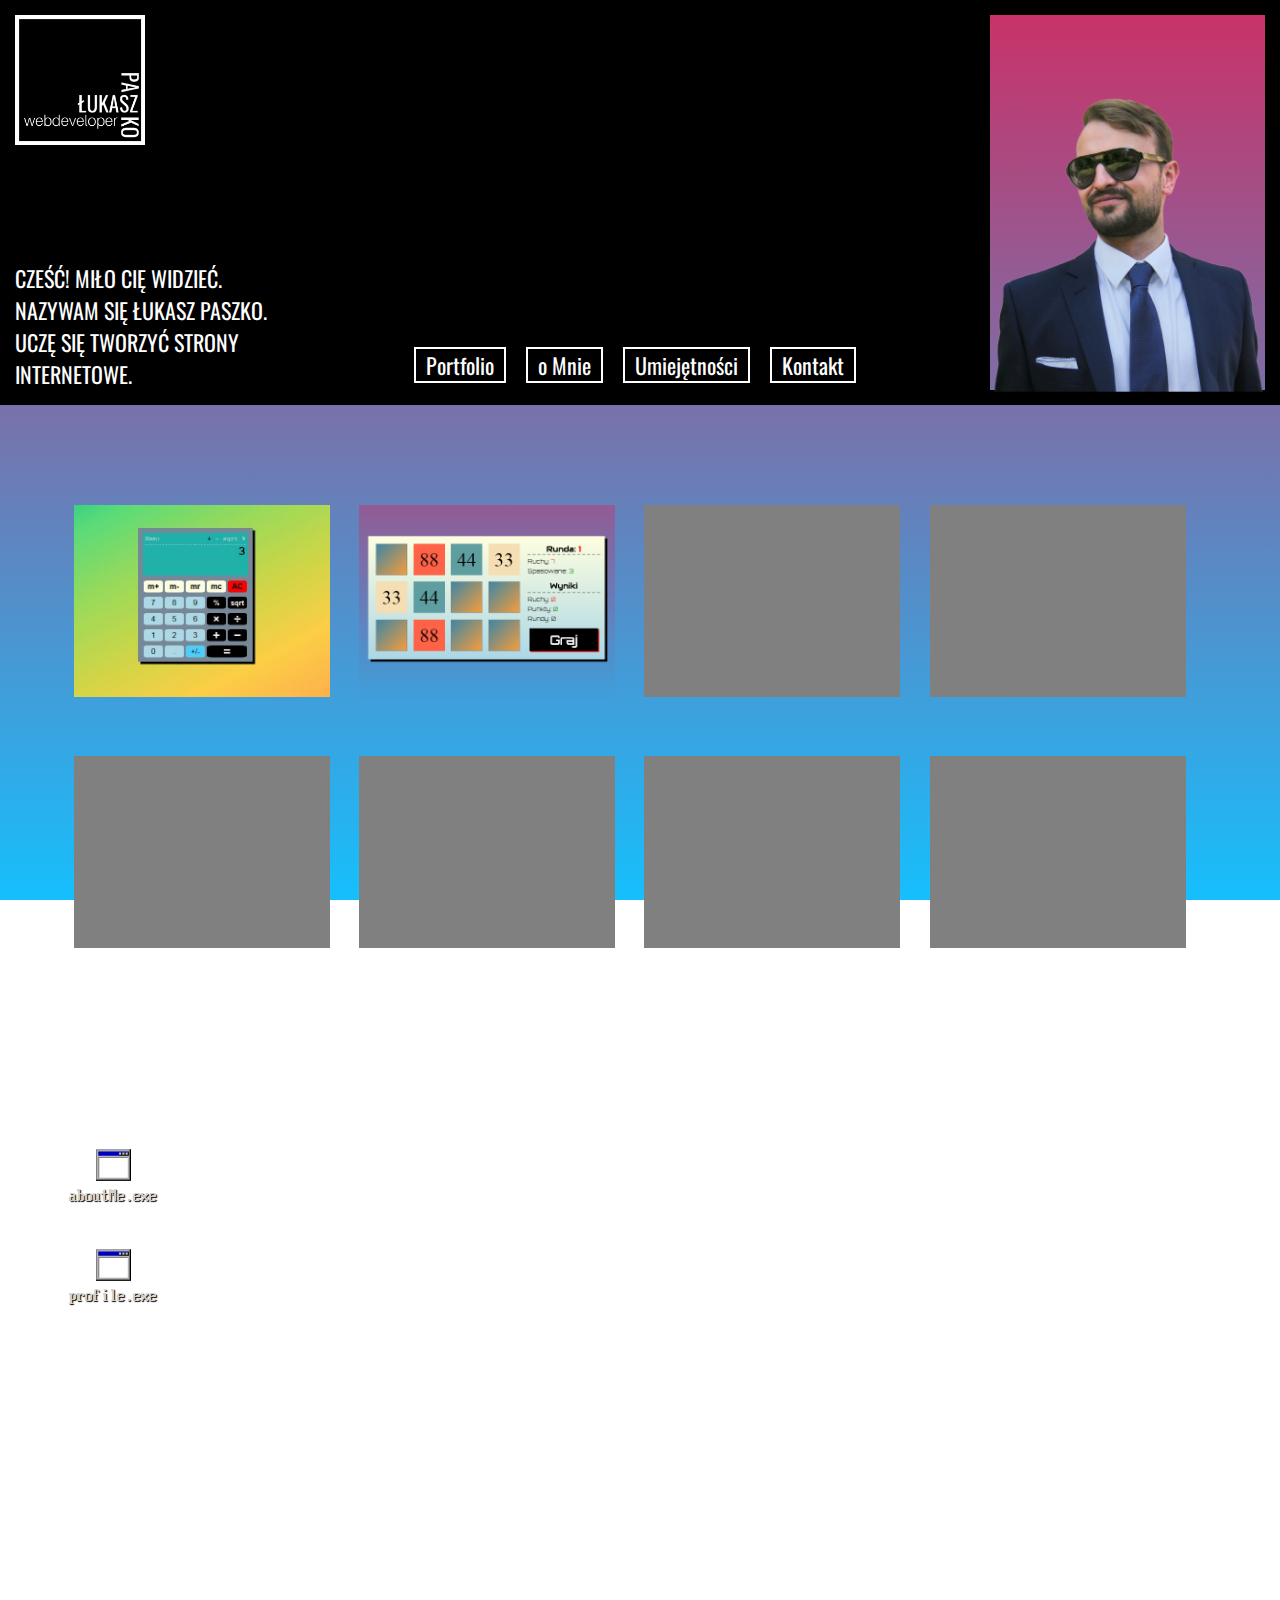
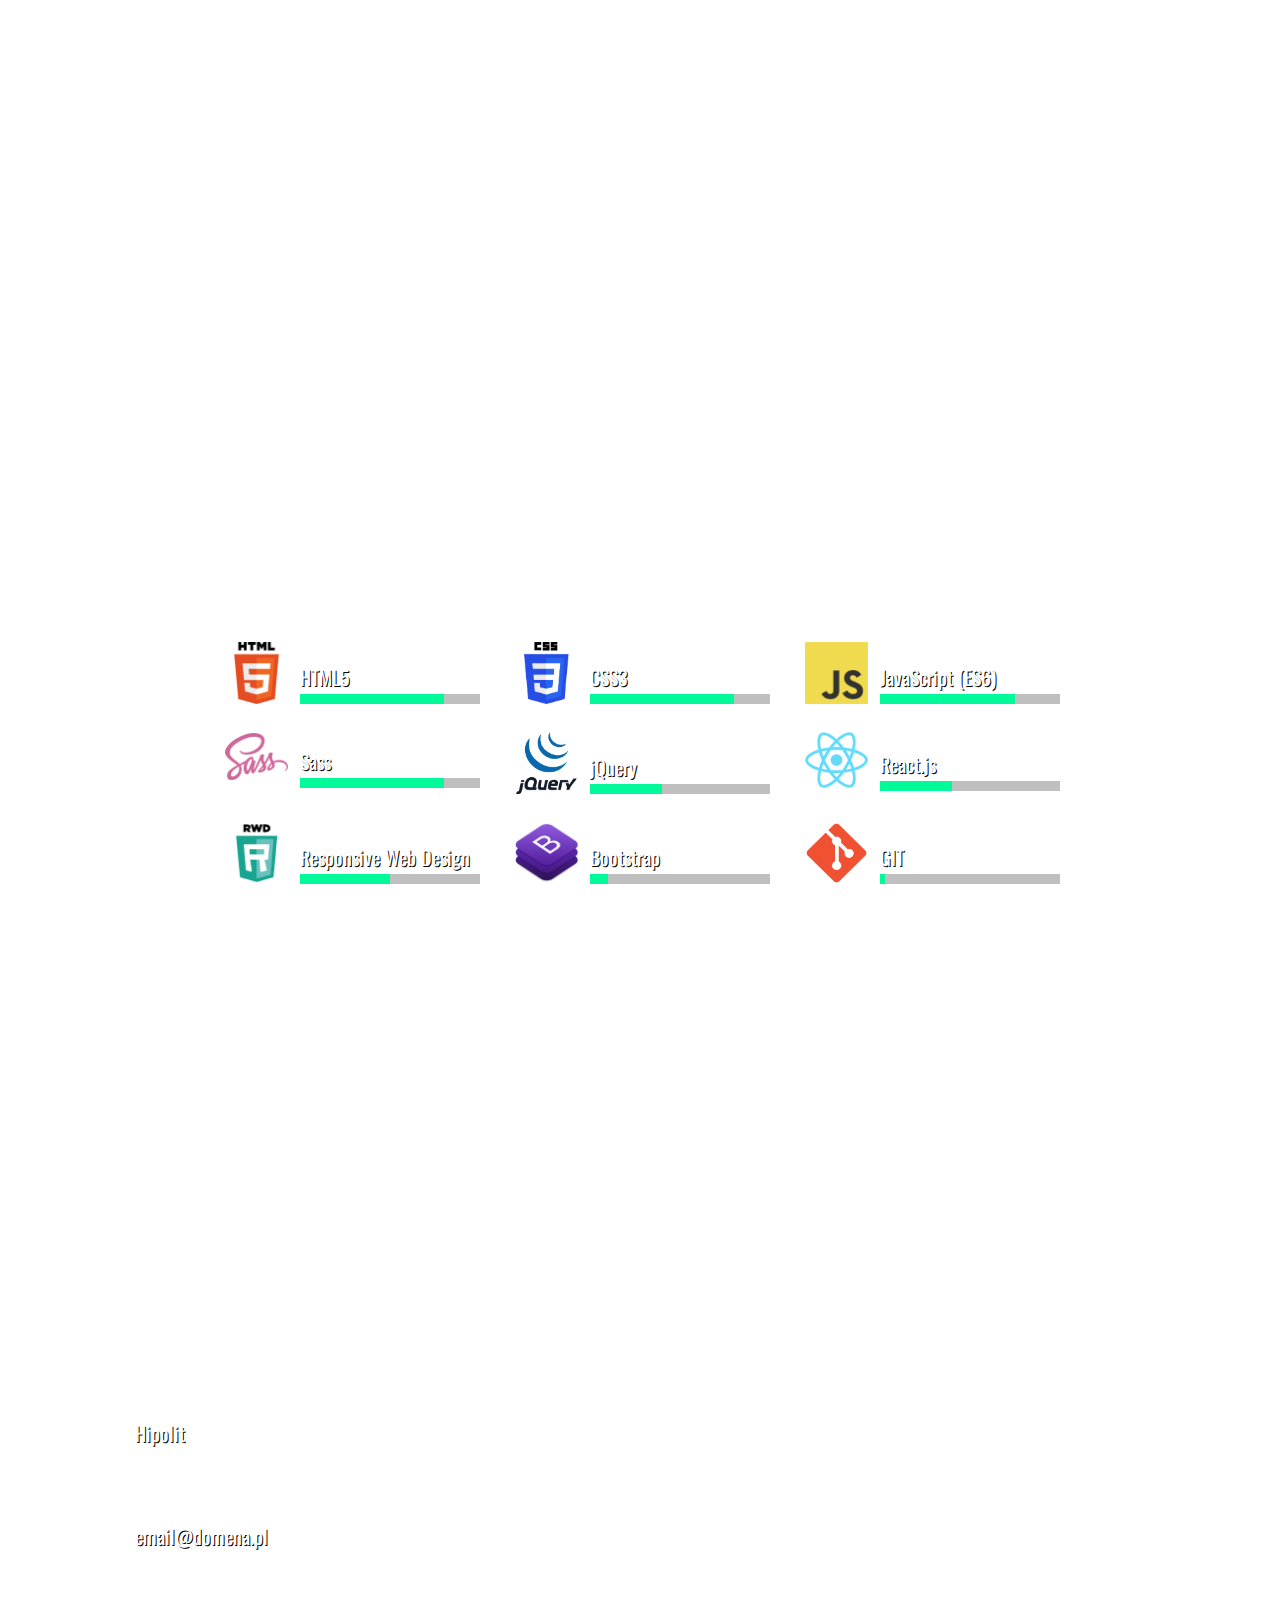
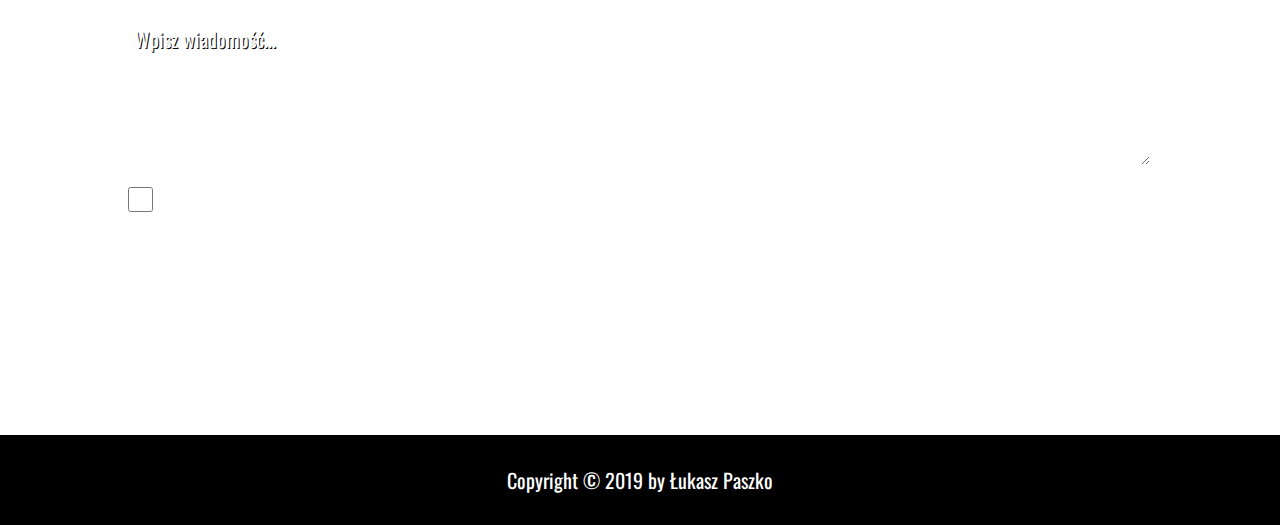
==== index.html @ 161d481a "first commit" ====
<!DOCTYPE html>
<html lang="pl">

<head>
   <meta charset="UTF-8">
   <meta name="viewport" content="width=device-width, initial-scale=1.0">
   <meta http-equiv="X-UA-Compatible" content="ie=edge">
   <title>Łukasz Paszko webDeveloper</title>
   <!-- awesome fonts -->
   <link rel="stylesheet" href="https://use.fontawesome.com/releases/v5.7.2/css/all.css" integrity="sha384-fnmOCqbTlWIlj8LyTjo7mOUStjsKC4pOpQbqyi7RrhN7udi9RwhKkMHpvLbHG9Sr"
      crossorigin="anonymous">
   <!-- oswald -->
   <link href="https://fonts.googleapis.com/css?family=Oswald:400,700&amp;subset=latin-ext" rel="stylesheet">
   <!-- mojeStyle -->
   <link rel="stylesheet" href="css/style.css">
</head>

<body>
   <div class="wrapper">
   <nav>
      <i class="fas fa-bars navToggler"></i>
      <ul>
         <li id="portfolio" class="navBtn">Portfolio</li>
         <li id="about" class="navBtn">o Mnie</li>
         <li id="skills" class="navBtn">Umiejętności</li>
         <li id="contact" class="navBtn">Kontakt</li>
      </ul>
   </nav>

   <header class="welcome">
      <div class="greeting">
         <img class="logo" src="img/MojeLogo04b.png" alt="Logo Łukasz Paszko webDeveloper">
         <aside class="text">
            <p>Cześć! Miło Cię widzieć.<br>
               Nazywam się Łukasz Paszko.<br>
               Uczę się tworzyć strony <br>
               internetowe.</p>
         </aside>
         <div class="portrait">
            <img src="img/me001.png" alt="photo of Łukasz Paszko">
         </div>
      </div>
   </header>

   <section class="portfolio">
      <section class="gallery">
         <a target="_blank" href="http://lpaszko.pl/myCalc">
                  <div></div>               
              </a>
         <a target="_blank" href="http://lpaszko.pl/myGame">
                  <div></div>   
              </a>
         <a target="_blank" href="https://codepen.io/Paszczak1987/pen/WPOeej">
                <div></div>               
            </a>
         <a target="_blank" href="https://codepen.io/Paszczak1987/pen/BMLMGX">
                <div></div>
            </a>
         <a target="_blank" href="https://codepen.io/Paszczak1987/pen/pxqJxy">
                <div></div>               
            </a>
         <a target="_blank" href="https://codepen.io/Paszczak1987/pen/XxPyaG">
                <div></div>               
            </a>
         <a target="_blank" href="https://codepen.io/Paszczak1987/pen/WYRLvz">
                <div></div>               
            </a>
         <a target="_blank" href="https://codepen.io/Paszczak1987/pen/RqORvr">
                <div></div>                
            </a>
      </section>
   </section>

   <section class="about">
      <div class="icon one" id="aboutMe">
         <img src="img/artage-ico.png" alt="appIco">
         <span>aboutMe.exe</span>
      </div>

      <div class="icon two" id="profile">
         <img src="img/artage-ico.png" alt="appIco">
         <span>profile.exe</span>
      </div>

      <div class="app aboutMe">

         <div class="titleBarWrap">
            <div class="titleBar" id="about">
               <span class="title">aboutMe</span>
            </div>
            <span class="close" id="aboutMe">CLOSE</span>
         </div>

         <article class="aboutArticle">
            <!-- <span class="menu">Menu:</span> -->
            <span class="btn" id="aboutParagraph">About</span>
            <p class="aboutParagraph paragraph">
               <span class="beforePar"></span><span class="innerPar"></span><span class="afterPar"></span><span class="cursor"></span>
            </p>

            <span class="btn" id="intrestsParagraph">Intrests </span>
            <p class="intrestsParagraph paragraph ">
               <span class="interstsPar"></span><span class="cursor"></span>
            </p>

            <span class="btn" id="coursesList">Courses</span>
            <ul class="coursesList paragraph">
               <li>"React od podstaw"
                  <span class="org">Organizator: <a href="https://www.udemy.com" target="_blank"><img src="img/udemyLogo02.png">Udemy.com</a></span>
                  <span class="org">Certyfikat: <a href="https://www.udemy.com/certificate/UC-3S8EF1IC/" target="_blank">UC-3S8EF1IC</a></span>
               </li>
               <li>"Programowanie w JavaScript"
                  <span class="org">Organizator: <a href="https://www.udemy.com" target="_blank"><img src="img/udemyLogo02.png">Udemy.com</a></span>
                  <span class="org">Certyfikat: <a href="https://www.udemy.com/certificate/UC-6ZFGOVKU/" target="_blank">UC-6ZFGOVKU</a></span>
               </li>
               <li>"Front-end zaawansowany"
                  <span class="org">Organizator: <a href="https://www.udemy.com" target="_blank"><img src="img/udemyLogo02.png">Udemy.com</a></span>
                  <span class="org">Certyfikat: <a href="https://www.udemy.com/certificate/UC-A5Y7GGST/" target="_blank">UC-A5Y7GGST</a></span>
               </li>
               <li>"Web developer od podstaw"
                  <span class="org">Organizator: <a href="https://www.udemy.com" target="_blank"><img src="img/udemyLogo02.png">Udemy.com</a></span>
                  <span class="org">Certyfikat: <a href="https://www.udemy.com/certificate/UC-1BCJVUSH/" target="_blank">UC-1BCJVUSH</a></span>
               </li>
            </ul>

         </article>
      </div>

      <div class="app profile">
         <div class="titleBarWrap">
            <div class="titleBar" id="prof">
               <span class="title">profile</span>
            </div>
            <span class="close" id="profile">CLOSE</span>
         </div>
         <article class="profileArticle">
            <aside class="left">

               <div>
                  <span class="rowBefore">Select</span>
                  <span class="space"></span>
                  <span class="row">
                            <a href="https://www.facebook.com/lukas.paszko" target="_blank"><i class="fab fa-facebook-square"></i></a>
                            <a href="https://github.com/Paszczak1987" target="_blank"><i class="fab fa-github-square"></i></a>
                            <a href="https://www.linkedin.com/in/lukpa/" target="_blank"><i class="fab fa-linkedin"></i></a>
                        </span>
                  <span class="space"></span>
                  <span class="rowAfter">Profile</span>
               </div>

            </aside>

            <aside class="right">

               <p>Szczególnie zachęcam do nawiązywania kontaktów poprzez Linkedin.</p>

            </aside>
         </article>
      </div>

   </section>

   <section class="skills">
      <main class="skillGallery">
         <div class="barHTML">
            <img src="logos/HTMLlogo.png" alt="">
            <div class='name'>
               <p>HTML5</p>
               <div></div>
            </div>
         </div>

         <div class="barCSS">
            <img src="logos/CSS3logo.png" alt="">
            <div class='name'>
               <p>CSS3</p>
               <div></div>
            </div>
         </div>

         <div class="barJS">
            <img src="logos/JSlogo.png" alt="">
            <div class='name'>
               <p>JavaScript (ES6)</p>
               <div></div>
            </div>
         </div>

         <div class="barSASS">
            <img src="logos/SASSlogo.png" alt="">
            <div class='name'>
               <p>Sass</p>
               <div></div>
            </div>
         </div>

         <div class="barJQUERY">
            <img src="logos/JQUERYlogo.gif" alt="">
            <div class='name'>
               <p>jQuery</p>
               <div></div>
            </div>
         </div>

         <div class="barREACT">
            <img src="logos/REACTlogo.png" alt="">
            <div class='name'>
               <p>React.js</p>
               <div></div>
            </div>
         </div>

         <div class="barRWD">
            <img src="logos/RWDlogo.png" alt="">
            <div class='name'>
               <p>Responsive Web Design</p>
               <div></div>
            </div>
         </div>

         <div class="barBOOTSTRAP">
            <img src="logos/BOOTSTRAPlogo.png" alt="">
            <div class='name'>
               <p>Bootstrap</p>
               <div></div>
            </div>
         </div>

         <div class="barGIT">
            <img src="logos/GITlogo.png" alt="">
            <div class='name'>
               <p>GIT</p>
               <div></div>
            </div>
         </div>
      </main>
   </section>

   <section class="contact">

      <form class="form" id="contactForm" method="post" novalidate action="send-script.php">
         <div class="form-row">
            <label for="field-name">Imię</label>
            <input value="Hipolit" type="text" name="name" required id="field-name" data-error="Wypełnij to pole"
               pattern="[a-zA-ZąĄććęęłŁńŃóÓśŚżŻŹŹ ]+">
         </div>
         <div class="form-row">
            <label for="field-email">Email</label>
            <input value="email@domena.pl" type="email" name="email" required id="field-email" data-error="Wpisz poprawny email"
               pattern="[^@\s]+@[^@\s]+\.[^@\s]+">
         </div>
         <div class="form-row">
            <label for="field-message">Wiadomość</label>
            <textarea name="message" required data-error="Musisz wypełnić pole" id="field-message" pattern=".+">Wpisz wiadomość...</textarea>
         </div>
         <div class="form-row">
            <label class="checkbox-cnt">
               <input type="checkbox" required data-error="Musisz zaznaczyć pole" name="regulation">
               <i class="state" aria-hidden="true"></i>
               <span>Zaznacz to pole</span>
            </label>
         </div>
         <div class="form-row">
            <button type="submit" class="submit-btn">
               Wyślij
            </button>
            <span class="send-error ">Wysłanie wiadomości nie powiodło się.</span>
         </div>
         <div class="form-row honey-row">
            <label for="honey"></label>
            <input type="text" name="honey">
         </div>
      </form>

   </section>
</div>
   <section class="footer">
      <span>Copyright &copy; 2019 by Łukasz Paszko</span>
   </section>

   <script src="jquery-3.3.1.min.js"></script>
   <script src="nav.js"></script>
   <script src="about.js"></script>
   <script src="contact.js"></script>
</body>

</html>
---- css/style.css ----
*,
::before,
::after {
  margin: 0;
  padding: 0;
  -webkit-box-sizing: border-box;
          box-sizing: border-box;
}

@font-face {
  font-family: 'VGASqPx';
  src: url("../VGA SquarePx/pxplus_vga_squarepx-webfont.woff2") format("woff2"), url("../VGA SquarePx/pxplus_vga_squarepx-webfont.woff") format("woff");
  font-weight: normal;
  font-style: normal;
}

body {
  width: 100%;
  background: -webkit-gradient(linear, left top, left bottom, from(#CB3066), to(#16BFFD));
  background: linear-gradient(to bottom, #CB3066, #16BFFD);
  background-attachment: fixed;
}

.wrapper {
  max-width: 1680px;
  margin: 0 auto;
  position: relative;
}

nav {
  color: white;
  font-family: oswald, sans-serif;
  font-size: 25px;
  position: fixed;
  top: 15px;
  left: 15px;
  z-index: 2;
  background-color: rgba(50, 50, 50, 0.9);
  border-radius: 6px;
  -webkit-transition: right .4s, margin-top .4s;
  transition: right .4s, margin-top .4s;
}

@media (min-width: 1024px) {
  nav {
    top: calc(45vh - 50px - 15px);
    left: auto;
    right: calc(30% + 30px);
    position: absolute;
    background-color: transparent;
    font-size: 22px;
  }
}

@media (min-width: 1680px) {
  nav {
    top: calc(50vh - 50px - 15px);
    right: calc(26% + 30px);
    font-size: 25px;
  }
}

nav .navToggler {
  display: block;
  font-size: 30px;
  width: 70px;
  height: 50px;
  padding-top: 9px;
  text-align: center;
  border-radius: 6px;
  -webkit-transition: .3s;
  transition: .3s;
  margin-left: auto;
}

@media (min-width: 1024px) {
  nav .navToggler {
    display: none;
  }
}

nav ul {
  list-style: none;
  width: 70px;
  height: 0px;
  overflow: hidden;
  -webkit-transition: .3s;
  transition: .3s;
  display: -webkit-box;
  display: -ms-flexbox;
  display: flex;
  -webkit-box-orient: vertical;
  -webkit-box-direction: normal;
      -ms-flex-direction: column;
          flex-direction: column;
  -ms-flex-pack: distribute;
      justify-content: space-around;
}

@media (min-width: 1024px) {
  nav ul {
    height: 50px;
    width: auto;
    -webkit-box-orient: horizontal;
    -webkit-box-direction: normal;
        -ms-flex-direction: row;
            flex-direction: row;
    -webkit-box-align: center;
        -ms-flex-align: center;
            align-items: center;
  }
}

nav ul li {
  -webkit-transition: .2s;
  transition: .2s;
}

@media (min-width: 1024px) {
  nav ul li {
    cursor: pointer;
    margin: 0 5px;
    border: 2px solid white;
    padding: 0 5px;
  }
}

@media (min-width: 1280px) {
  nav ul li {
    margin: 0 10px;
    padding: 0 10px;
  }
}

@media (min-width: 1680px) {
  nav ul li {
    margin: 0 15px;
    padding: 0 15px;
  }
}

@media (min-width: 991px) {
  nav ul li.marked {
    background-color: #000;
  }
}

nav ul.active {
  width: 130px;
  height: 240px;
  padding: 0 5px;
}

@media (min-width: 1024px) {
  nav.active {
    position: fixed;
    top: 0;
    right: 57%;
    margin-top: 20px;
  }
}

.welcome .greeting {
  position: relative;
  height: 100vh;
  width: 100%;
  background-color: black;
  border: 15px solid black;
}

@media (min-width: 1024px) {
  .welcome .greeting {
    height: 45vh;
    background: -webkit-gradient(linear, left top, right top, color-stop(70%, black), color-stop(70%, transparent));
    background: linear-gradient(left, black 70%, transparent 70%);
  }
}

@media (min-width: 1280px) {
  .welcome .greeting {
    background: -webkit-gradient(linear, left top, right top, color-stop(78%, black), color-stop(78%, transparent));
    background: linear-gradient(left, black 78%, transparent 78%);
  }
}

@media (min-width: 1680px) {
  .welcome .greeting {
    height: 50vh;
    background: -webkit-gradient(linear, left top, right top, color-stop(74%, black), color-stop(74%, transparent));
    background: linear-gradient(left, black 74%, transparent 74%);
    border-left-width: 25px;
  }
}

.welcome .greeting .text {
  position: absolute;
  bottom: 0%;
  left: 0%;
}

.welcome .greeting .text p {
  color: white;
  font-size: 25px;
  font-family: 'Oswald', sans-serif;
  text-transform: uppercase;
}

@media (min-width: 1024px) {
  .welcome .greeting .text p {
    font-size: 20px;
  }
}

@media (min-width: 1280px) {
  .welcome .greeting .text p {
    font-size: 22px;
  }
}

@media (min-width: 1680px) {
  .welcome .greeting .text p {
    font-size: 35px;
  }
}

.welcome .greeting .portrait {
  display: none;
}

@media (min-width: 1024px) {
  .welcome .greeting .portrait {
    display: block;
    position: absolute;
    width: 30%;
    -webkit-transform: rotateY(180deg);
            transform: rotateY(180deg);
    left: 70%;
    bottom: -0.05%;
  }
}

@media (min-width: 1024px) {
  .welcome .greeting .portrait {
    bottom: -0.15%;
  }
}

@media (min-width: 1280px) {
  .welcome .greeting .portrait {
    width: 22%;
    left: 78%;
    bottom: -0.4%;
  }
}

@media (min-width: 1680px) {
  .welcome .greeting .portrait {
    left: 74.5%;
    width: 25%;
  }
}

.welcome .greeting .portrait img {
  width: 100%;
  display: block;
}

.welcome .greeting .logo {
  display: block;
  position: absolute;
  width: 150px;
  height: 150px;
  left: 0;
  top: 0;
}

@media (min-width: 320px) {
  .welcome .greeting .logo {
    left: calc(100% - 150px);
  }
}

@media (min-width: 1024px) {
  .welcome .greeting .logo {
    left: 0;
    width: 130px;
    height: 130px;
  }
}

@media (min-width: 1280px) {
  .welcome .greeting .logo {
    width: 130px;
    height: 130px;
  }
}

.portfolio {
  padding-top: 100px;
}

.portfolio .gallery {
  display: -webkit-box;
  display: -ms-flexbox;
  display: flex;
  width: 100%;
  -ms-flex-wrap: wrap;
      flex-wrap: wrap;
}

@media (min-width: 533px) {
  .portfolio .gallery {
    padding: 0 5vw;
  }
}

@media (min-width: 991px) {
  .portfolio .gallery {
    padding: 0 5vw;
  }
}

@media (min-width: 1199px) {
  .portfolio .gallery {
    padding: 0 4.6vw;
  }
}

@media (min-width: 1680px) {
  .portfolio .gallery {
    padding: 0 5%;
  }
}

.portfolio .gallery a {
  display: block;
  background-color: grey;
  margin: 0 10vw 20vw 10vw;
  width: 80vw;
  height: 60vw;
  -webkit-transition: .2s;
  transition: .2s;
}

@media (min-width: 533px) {
  .portfolio .gallery a {
    margin: 0 2.5vw 10vw 2.5vw;
    width: 40vw;
    height: 30vw;
  }
}

@media (min-width: 991px) {
  .portfolio .gallery a {
    margin: 0 1.5vw 6vw 1.5vw;
    width: 27vw;
    height: 20.25vw;
  }
}

@media (min-width: 1199px) {
  .portfolio .gallery a {
    margin: 0 1.15vw 4.6vw 1.15vw;
    width: 20vw;
    height: 15vw;
  }
}

@media (min-width: 1680px) {
  .portfolio .gallery a {
    margin: 0 2.5% 5% 2.5%;
    width: 15%;
    height: calc(1680px * 0.1125);
  }
}

.portfolio .gallery a div {
  width: 100%;
  height: 100%;
  background-repeat: no-repeat;
}

.portfolio .gallery a:nth-child(1) div {
  background-image: url("../img/myCalc.JPG");
  background-position: center center;
  background-size: cover;
}

.portfolio .gallery a:nth-child(2) div {
  background-image: url("../img/myGame.png");
  background-position: center center;
  background-size: cover;
}

.portfolio .gallery a:nth-child(3) div {
  background-image: url("https://codepen.io/Paszczak1987/pen/WPOeej/image/small.png");
  background-position: center center;
  background-size: cover;
}

.portfolio .gallery a:nth-child(4) div {
  background-image: url("https://codepen.io/Paszczak1987/pen/BMLMGX/image/small.png");
  background-position: 20% 50%;
  background-size: 190%;
}

.portfolio .gallery a:nth-child(5) div {
  background-image: url("https://codepen.io/Paszczak1987/pen/pxqJxy/image/small.png");
  background-position: center center;
  background-size: cover;
}

.portfolio .gallery a:nth-child(6) div {
  background-image: url("https://codepen.io/Paszczak1987/pen/XxPyaG/image/small.png");
  background-position: center center;
  background-size: cover;
}

.portfolio .gallery a:nth-child(7) div {
  background-image: url("https://codepen.io/Paszczak1987/pen/WYRLvz/image/small.png");
  background-position: center center;
  background-size: cover;
}

.portfolio .gallery a:nth-child(8) div {
  background-image: url("https://codepen.io/Paszczak1987/pen/RqORvr/image/small.png");
  background-position: center center;
  background-size: cover;
}

.portfolio .gallery a:hover {
  -webkit-transform: scale(1.1);
          transform: scale(1.1);
  -webkit-box-shadow: 10px 10px rgba(0, 0, 0, 0.5);
          box-shadow: 10px 10px rgba(0, 0, 0, 0.5);
}

.about {
  font-family: VGASqPx, monospace;
  font-size: 24px;
  position: relative;
  min-height: 100vh;
  display: -webkit-box;
  display: -ms-flexbox;
  display: flex;
  -ms-flex-wrap: wrap;
      flex-wrap: wrap;
  -webkit-box-pack: end;
      -ms-flex-pack: end;
          justify-content: flex-end;
  -ms-flex-line-pack: start;
      align-content: flex-start;
  -webkit-user-select: none;
     -moz-user-select: none;
      -ms-user-select: none;
          user-select: none;
  padding: 10px 5px 5px 5px;
}

@media (min-width: 991px) {
  .about {
    display: block;
  }
}

.about .icon {
  padding: 5px;
  text-align: center;
  cursor: pointer;
}

@media (min-width: 991px) {
  .about .icon {
    position: absolute;
  }
}

.about .icon img {
  display: block;
  margin: 0 auto;
  width: 35px;
  height: 35px;
}

.about .icon span {
  display: block;
  height: 25px;
  color: lightgray;
  text-shadow: 1px 1px 1px black;
}

.about .icon.one {
  top: 15%;
  left: 5%;
}

.about .icon.two {
  top: calc(15% + 100px);
  left: 5%;
}

.about .aboutMe,
.about .profile {
  display: none;
  width: 100%;
  background-color: #020013;
  color: #999;
  margin-bottom: 5px;
  -webkit-box-shadow: 4px 4px rgba(0, 0, 0, 0.5);
          box-shadow: 4px 4px rgba(0, 0, 0, 0.5);
}

@media (min-width: 991px) {
  .about .aboutMe,
  .about .profile {
    position: absolute;
    -webkit-box-shadow: 10px 10px rgba(0, 0, 0, 0.5);
            box-shadow: 10px 10px rgba(0, 0, 0, 0.5);
  }
}

.about .show {
  display: block;
}

.about .aboutMe {
  top: 25%;
  left: 17%;
}

@media (min-width: 991px) {
  .about .aboutMe {
    width: 42%;
  }
}

.about .profile {
  top: 37%;
  left: 48%;
}

@media (min-width: 991px) {
  .about .profile {
    width: 35%;
  }
}

.about .titleBarWrap {
  display: -webkit-box;
  display: -ms-flexbox;
  display: flex;
  -webkit-box-pack: justify;
      -ms-flex-pack: justify;
          justify-content: space-between;
  -webkit-box-align: center;
      -ms-flex-align: center;
          align-items: center;
  background-color: #2b2b2b;
  border-bottom: 6px ridge #a00;
}

.about .titleBarWrap .titleBar {
  height: 35px;
  position: relative;
  width: 100%;
  padding-left: 10px;
  cursor: -webkit-grab;
  cursor: grab;
}

.about .titleBarWrap .titleBar .title {
  color: chocolate;
  line-height: 33px;
}

.about .titleBarWrap .titleBar .title::after {
  content: ' [v1.0]';
  color: #ff5;
}

.about .close {
  padding-right: 10px;
  color: #5ff;
  cursor: pointer;
}

.about .close::before {
  content: '[';
  color: #0aa;
}

.about .close::after {
  content: ']';
  color: #0aa;
}

.about .close:hover {
  color: #f55;
}

.about .close:hover::before,
.about .close:hover::after {
  color: #a00;
}

.about article {
  display: -webkit-box;
  display: -ms-flexbox;
  display: flex;
  -webkit-box-orient: vertical;
  -webkit-box-direction: normal;
      -ms-flex-direction: column;
          flex-direction: column;
  padding: 0 10px 20px 10px;
}

.about article .btn {
  color: #5ff;
  padding: 15px 0px 0px 5px;
  cursor: pointer;
}

.about article .btn:hover {
  color: #ff5;
}

.about article .btn::before {
  content: "\00bb\A0";
  color: #0aa;
}

.about article .btn:hover::before {
  content: "\25BA\A0";
  color: #5ff;
}

.about article .paragraph {
  display: none;
  padding: 0 15px 0 22px;
  text-indent: 20px;
}

.about article .paragraph.printed {
  display: block;
}

.about article .paragraph.printed .innerPar {
  color: white;
}

.about article .paragraph.printed .cursor {
  opacity: 0;
}

.about article .paragraph.printed .cursor.active {
  opacity: 1;
}

.about article .paragraph.printed .cursor::before {
  content: "\2588\A0";
  color: white;
}

.about article ul.paragraph {
  padding: 0px;
  list-style: none;
  margin-top: 5px;
}

@media (min-width: 360px) {
  .about article ul.paragraph {
    padding: 0 15px 0 22px;
  }
}

.about article ul.paragraph li {
  color: white;
}

.about article ul.paragraph li .org {
  display: block;
  color: #999;
}

@media (min-width: 360px) {
  .about article ul.paragraph li .org {
    padding-left: 22px;
  }
}

.about article ul.paragraph li .org a {
  text-decoration: none;
  color: #5ff;
}

.about article ul.paragraph li .org a img {
  height: 12px;
  margin: 0 5px 0 0;
}

.about article ul.paragraph li .org::before {
  content: "\25cb\A0";
  color: #bb5;
}

.about article ul.paragraph li::before {
  content: "\00bb\A0";
  color: #ff5;
}

.about article.profileArticle {
  display: -webkit-box;
  display: -ms-flexbox;
  display: flex;
  -webkit-box-pack: center;
      -ms-flex-pack: center;
          justify-content: center;
  padding-top: 15px;
  -ms-flex-wrap: wrap;
      flex-wrap: wrap;
  -webkit-box-orient: horizontal;
  -webkit-box-direction: normal;
      -ms-flex-direction: row;
          flex-direction: row;
}

.about article.profileArticle .left span {
  display: block;
  height: 24px;
  color: white;
}

.about article.profileArticle .left span::before,
.about article.profileArticle .left span::after {
  color: green;
}

.about article.profileArticle .left .rowBefore::before {
  content: "\A0\2552\2550\2550\2550\2550\2550\2550\2550\2550\2550\2550\A0";
}

.about article.profileArticle .left .rowBefore::after {
  content: "\A0\2550\2550\2550\2550\2550\2550\2550\2550\2550\2550\2550\2555\a0";
}

.about article.profileArticle .left .space {
  display: -webkit-box;
  display: -ms-flexbox;
  display: flex;
  -webkit-box-pack: justify;
      -ms-flex-pack: justify;
          justify-content: space-between;
  margin: -5px 0;
}

.about article.profileArticle .left .space::before,
.about article.profileArticle .left .space::after {
  content: "\A0\2502\A0";
}

.about article.profileArticle .left .row {
  display: -webkit-box;
  display: -ms-flexbox;
  display: flex;
  -webkit-box-pack: justify;
      -ms-flex-pack: justify;
          justify-content: space-between;
}

.about article.profileArticle .left .row a {
  font-size: 38px;
  text-decoration: none;
  padding: 0 15px;
  color: #5ff;
}

.about article.profileArticle .left .row a i {
  -webkit-transform: translate(0%, -14%);
          transform: translate(0%, -14%);
}

.about article.profileArticle .left .row a:hover {
  color: #ff5;
}

.about article.profileArticle .left .row::before {
  content: "\A0\2502\A0";
}

.about article.profileArticle .left .row::after {
  content: "\2502\A0";
}

.about article.profileArticle .left .rowAfter::before {
  content: "\A0\2558\2550\2550\2550\2550\2550\2550\2550\2550\2550\2550\A0";
}

.about article.profileArticle .left .rowAfter::after {
  content: "\A0\2550\2550\2550\2550\2550\2550\2550\2550\2550\2550\255b\A0";
}

.about article.profileArticle .right {
  display: -webkit-box;
  display: -ms-flexbox;
  display: flex;
  -webkit-box-pack: center;
      -ms-flex-pack: center;
          justify-content: center;
}

.about article.profileArticle .right p {
  width: 263px;
  padding: 15px 15px 0 15px;
  text-align: center;
}

.skills {
  padding-top: 60px;
  min-height: 100vh;
  position: relative;
}

@media (min-width: 1024px) {
  .skills {
    padding-top: 86px;
  }
}

.skills .skillGallery {
  max-width: calc(290px * 5);
  margin: 0 auto;
  display: -webkit-box;
  display: -ms-flexbox;
  display: flex;
  -ms-flex-wrap: wrap;
      flex-wrap: wrap;
  -webkit-box-pack: center;
      -ms-flex-pack: center;
          justify-content: center;
}

@media (min-width: 1024px) {
  .skills .skillGallery {
    min-width: calc(290px * 3);
    -webkit-box-pack: start;
        -ms-flex-pack: start;
            justify-content: flex-start;
    position: absolute;
    -webkit-transform: translate(-50%, -50%);
            transform: translate(-50%, -50%);
    top: 50%;
    left: 50%;
  }
}

@media (min-width: 1680px) {
  .skills .skillGallery {
    min-width: calc(330px * 4);
  }
}

.skills .skillGallery .barJS {
  width: 250px;
  height: 50px;
  margin: 20px;
  display: -webkit-box;
  display: -ms-flexbox;
  display: flex;
  -ms-flex-wrap: wrap;
      flex-wrap: wrap;
  -webkit-box-align: center;
      -ms-flex-align: center;
          align-items: center;
}

@media (min-width: 1680px) {
  .skills .skillGallery .barJS {
    margin: 40px;
  }
}

.skills .skillGallery .barJS img {
  width: 25%;
}

.skills .skillGallery .barJS .name {
  height: 100%;
  padding-left: 7px;
  width: 75%;
}

.skills .skillGallery .barJS .name p {
  font-family: Oswald, sans-serif;
  font-size: 20px;
  color: white;
  display: block;
  margin: 14px 0 2px 5px;
  text-shadow: 1px 1px black;
}

.skills .skillGallery .barJS .name div {
  width: 100%;
  height: 10px;
  margin-left: 5px;
  background: -webkit-gradient(linear, left top, right top, color-stop(75%, MediumSpringGreen), color-stop(75%, rgba(0, 0, 0, 0.25)));
  background: linear-gradient(left, MediumSpringGreen 75%, rgba(0, 0, 0, 0.25) 75%);
}

.skills .skillGallery .barHTML {
  width: 250px;
  height: 50px;
  margin: 20px;
  display: -webkit-box;
  display: -ms-flexbox;
  display: flex;
  -ms-flex-wrap: wrap;
      flex-wrap: wrap;
  -webkit-box-align: center;
      -ms-flex-align: center;
          align-items: center;
}

@media (min-width: 1680px) {
  .skills .skillGallery .barHTML {
    margin: 40px;
  }
}

.skills .skillGallery .barHTML img {
  width: 25%;
}

.skills .skillGallery .barHTML .name {
  height: 100%;
  padding-left: 7px;
  width: 75%;
}

.skills .skillGallery .barHTML .name p {
  font-family: Oswald, sans-serif;
  font-size: 20px;
  color: white;
  display: block;
  margin: 14px 0 2px 5px;
  text-shadow: 1px 1px black;
}

.skills .skillGallery .barHTML .name div {
  width: 100%;
  height: 10px;
  margin-left: 5px;
  background: -webkit-gradient(linear, left top, right top, color-stop(80%, MediumSpringGreen), color-stop(80%, rgba(0, 0, 0, 0.25)));
  background: linear-gradient(left, MediumSpringGreen 80%, rgba(0, 0, 0, 0.25) 80%);
}

.skills .skillGallery .barSASS {
  width: 250px;
  height: 50px;
  margin: 20px;
  display: -webkit-box;
  display: -ms-flexbox;
  display: flex;
  -ms-flex-wrap: wrap;
      flex-wrap: wrap;
  -webkit-box-align: center;
      -ms-flex-align: center;
          align-items: center;
}

@media (min-width: 1680px) {
  .skills .skillGallery .barSASS {
    margin: 40px;
  }
}

.skills .skillGallery .barSASS img {
  width: 25%;
}

.skills .skillGallery .barSASS .name {
  height: 100%;
  padding-left: 7px;
  width: 75%;
}

.skills .skillGallery .barSASS .name p {
  font-family: Oswald, sans-serif;
  font-size: 20px;
  color: white;
  display: block;
  margin: 14px 0 2px 5px;
  text-shadow: 1px 1px black;
}

.skills .skillGallery .barSASS .name div {
  width: 100%;
  height: 10px;
  margin-left: 5px;
  background: -webkit-gradient(linear, left top, right top, color-stop(80%, MediumSpringGreen), color-stop(80%, rgba(0, 0, 0, 0.25)));
  background: linear-gradient(left, MediumSpringGreen 80%, rgba(0, 0, 0, 0.25) 80%);
}

.skills .skillGallery .barJQUERY {
  width: 250px;
  height: 50px;
  margin: 20px;
  display: -webkit-box;
  display: -ms-flexbox;
  display: flex;
  -ms-flex-wrap: wrap;
      flex-wrap: wrap;
  -webkit-box-align: center;
      -ms-flex-align: center;
          align-items: center;
}

@media (min-width: 1680px) {
  .skills .skillGallery .barJQUERY {
    margin: 40px;
  }
}

.skills .skillGallery .barJQUERY img {
  width: 25%;
}

.skills .skillGallery .barJQUERY .name {
  height: 100%;
  padding-left: 7px;
  width: 75%;
}

.skills .skillGallery .barJQUERY .name p {
  font-family: Oswald, sans-serif;
  font-size: 20px;
  color: white;
  display: block;
  margin: 14px 0 2px 5px;
  text-shadow: 1px 1px black;
}

.skills .skillGallery .barJQUERY .name div {
  width: 100%;
  height: 10px;
  margin-left: 5px;
  background: -webkit-gradient(linear, left top, right top, color-stop(40%, MediumSpringGreen), color-stop(40%, rgba(0, 0, 0, 0.25)));
  background: linear-gradient(left, MediumSpringGreen 40%, rgba(0, 0, 0, 0.25) 40%);
}

.skills .skillGallery .barCSS {
  width: 250px;
  height: 50px;
  margin: 20px;
  display: -webkit-box;
  display: -ms-flexbox;
  display: flex;
  -ms-flex-wrap: wrap;
      flex-wrap: wrap;
  -webkit-box-align: center;
      -ms-flex-align: center;
          align-items: center;
}

@media (min-width: 1680px) {
  .skills .skillGallery .barCSS {
    margin: 40px;
  }
}

.skills .skillGallery .barCSS img {
  width: 25%;
}

.skills .skillGallery .barCSS .name {
  height: 100%;
  padding-left: 7px;
  width: 75%;
}

.skills .skillGallery .barCSS .name p {
  font-family: Oswald, sans-serif;
  font-size: 20px;
  color: white;
  display: block;
  margin: 14px 0 2px 5px;
  text-shadow: 1px 1px black;
}

.skills .skillGallery .barCSS .name div {
  width: 100%;
  height: 10px;
  margin-left: 5px;
  background: -webkit-gradient(linear, left top, right top, color-stop(80%, MediumSpringGreen), color-stop(80%, rgba(0, 0, 0, 0.25)));
  background: linear-gradient(left, MediumSpringGreen 80%, rgba(0, 0, 0, 0.25) 80%);
}

.skills .skillGallery .barREACT {
  width: 250px;
  height: 50px;
  margin: 20px;
  display: -webkit-box;
  display: -ms-flexbox;
  display: flex;
  -ms-flex-wrap: wrap;
      flex-wrap: wrap;
  -webkit-box-align: center;
      -ms-flex-align: center;
          align-items: center;
}

@media (min-width: 1680px) {
  .skills .skillGallery .barREACT {
    margin: 40px;
  }
}

.skills .skillGallery .barREACT img {
  width: 25%;
}

.skills .skillGallery .barREACT .name {
  height: 100%;
  padding-left: 7px;
  width: 75%;
}

.skills .skillGallery .barREACT .name p {
  font-family: Oswald, sans-serif;
  font-size: 20px;
  color: white;
  display: block;
  margin: 14px 0 2px 5px;
  text-shadow: 1px 1px black;
}

.skills .skillGallery .barREACT .name div {
  width: 100%;
  height: 10px;
  margin-left: 5px;
  background: -webkit-gradient(linear, left top, right top, color-stop(40%, MediumSpringGreen), color-stop(40%, rgba(0, 0, 0, 0.25)));
  background: linear-gradient(left, MediumSpringGreen 40%, rgba(0, 0, 0, 0.25) 40%);
}

.skills .skillGallery .barRWD {
  width: 250px;
  height: 50px;
  margin: 20px;
  display: -webkit-box;
  display: -ms-flexbox;
  display: flex;
  -ms-flex-wrap: wrap;
      flex-wrap: wrap;
  -webkit-box-align: center;
      -ms-flex-align: center;
          align-items: center;
}

@media (min-width: 1680px) {
  .skills .skillGallery .barRWD {
    margin: 40px;
  }
}

.skills .skillGallery .barRWD img {
  width: 25%;
}

.skills .skillGallery .barRWD .name {
  height: 100%;
  padding-left: 7px;
  width: 75%;
}

.skills .skillGallery .barRWD .name p {
  font-family: Oswald, sans-serif;
  font-size: 20px;
  color: white;
  display: block;
  margin: 14px 0 2px 5px;
  text-shadow: 1px 1px black;
}

.skills .skillGallery .barRWD .name div {
  width: 100%;
  height: 10px;
  margin-left: 5px;
  background: -webkit-gradient(linear, left top, right top, color-stop(50%, MediumSpringGreen), color-stop(50%, rgba(0, 0, 0, 0.25)));
  background: linear-gradient(left, MediumSpringGreen 50%, rgba(0, 0, 0, 0.25) 50%);
}

.skills .skillGallery .barBOOTSTRAP {
  width: 250px;
  height: 50px;
  margin: 20px;
  display: -webkit-box;
  display: -ms-flexbox;
  display: flex;
  -ms-flex-wrap: wrap;
      flex-wrap: wrap;
  -webkit-box-align: center;
      -ms-flex-align: center;
          align-items: center;
}

@media (min-width: 1680px) {
  .skills .skillGallery .barBOOTSTRAP {
    margin: 40px;
  }
}

.skills .skillGallery .barBOOTSTRAP img {
  width: 25%;
}

.skills .skillGallery .barBOOTSTRAP .name {
  height: 100%;
  padding-left: 7px;
  width: 75%;
}

.skills .skillGallery .barBOOTSTRAP .name p {
  font-family: Oswald, sans-serif;
  font-size: 20px;
  color: white;
  display: block;
  margin: 14px 0 2px 5px;
  text-shadow: 1px 1px black;
}

.skills .skillGallery .barBOOTSTRAP .name div {
  width: 100%;
  height: 10px;
  margin-left: 5px;
  background: -webkit-gradient(linear, left top, right top, color-stop(10%, MediumSpringGreen), color-stop(10%, rgba(0, 0, 0, 0.25)));
  background: linear-gradient(left, MediumSpringGreen 10%, rgba(0, 0, 0, 0.25) 10%);
}

.skills .skillGallery .barGIT {
  width: 250px;
  height: 50px;
  margin: 20px;
  display: -webkit-box;
  display: -ms-flexbox;
  display: flex;
  -ms-flex-wrap: wrap;
      flex-wrap: wrap;
  -webkit-box-align: center;
      -ms-flex-align: center;
          align-items: center;
}

@media (min-width: 1680px) {
  .skills .skillGallery .barGIT {
    margin: 40px;
  }
}

.skills .skillGallery .barGIT img {
  width: 25%;
}

.skills .skillGallery .barGIT .name {
  height: 100%;
  padding-left: 7px;
  width: 75%;
}

.skills .skillGallery .barGIT .name p {
  font-family: Oswald, sans-serif;
  font-size: 20px;
  color: white;
  display: block;
  margin: 14px 0 2px 5px;
  text-shadow: 1px 1px black;
}

.skills .skillGallery .barGIT .name div {
  width: 100%;
  height: 10px;
  margin-left: 5px;
  background: -webkit-gradient(linear, left top, right top, color-stop(3%, MediumSpringGreen), color-stop(3%, rgba(0, 0, 0, 0.25)));
  background: linear-gradient(left, MediumSpringGreen 3%, rgba(0, 0, 0, 0.25) 3%);
}

.contact {
  padding-top: 60px;
  min-height: 100vh;
  position: relative;
}

@media (min-width: 1024px) {
  .contact {
    padding-top: 86px;
  }
}

@media (min-width: 1199px) {
  .contact {
    min-height: 92vh;
  }
}

.contact .form {
  width: 80%;
  margin: 0 auto;
  font-family: oswald, sans-serif;
  color: white;
  font-size: 25px;
}

@media (min-width: 1024px) {
  .contact .form {
    position: absolute;
    -webkit-transform: translate(-50%, -50%);
            transform: translate(-50%, -50%);
    top: 50%;
    left: 50%;
  }
}

.contact .form input[type=text],
.contact .form input[type=email],
.contact .form textarea {
  display: block;
  border: 2px solid white;
  background-color: transparent;
  color: white;
  text-shadow: 1px 1px black;
  font-family: oswald, sans-serif;
  font-size: 20px;
  padding: 5px;
  width: 100%;
}

.contact .form input[type=text]:focus,
.contact .form input[type=email]:focus,
.contact .form textarea:focus {
  background-color: rgba(0, 0, 0, 0.5);
  outline: none;
}

.contact .form textarea {
  height: 150px;
}

.contact .form label {
  display: block;
  margin: 15px 0 7px 0;
}

.contact .form .checkbox-cnt {
  margin: 15px 0 0 0;
}

.contact .form .checkbox-cnt input {
  width: 25px;
  height: 25px;
  cursor: pointer;
}

.contact .form .submit-btn {
  font-family: oswald, sans-serif;
  padding: 0 15px;
  margin: 15px 0;
  border: 2px solid white;
  color: white;
  font-size: 25px;
  background-color: transparent;
  cursor: pointer;
  -webkit-transition: .2s;
  transition: .2s;
}

.contact .form .submit-btn:hover {
  background-color: black;
}

.contact .form .honey-row {
  display: none;
}

.contact .form input[type=text].error,
.contact .form input[type=email].error,
.contact .form textarea.error,
.contact .form .checkbox-cnt input.error ~ .state {
  border-color: darkred;
}

.contact .form .field-error {
  color: darkred;
  font-size: 20px;
}

.contact .form .send-error {
  font-family: oswald, sans-serif;
  text-align: center;
  font-size: 25px;
  color: darkred;
  margin-left: 20px;
  display: none;
}

.contact .form .send-error.active {
  display: inline;
}

.contact .form-send-success {
  position: absolute;
  font-family: oswald, sans-serif;
  font-size: 25px;
  color: white;
  text-shadow: 1px 1px black;
  -webkit-transform: translate(-50%, -50%);
          transform: translate(-50%, -50%);
  top: 50%;
  left: 50%;
}

.footer {
  height: 18vh;
  width: 100%;
  background-color: black;
  color: white;
  position: relative;
}

@media (min-width: 1024px) {
  .footer {
    height: 10vh;
  }
}

.footer span {
  position: absolute;
  font-family: oswald, sans-serif;
  font-size: 20px;
  text-align: center;
  top: 50%;
  left: 50%;
  -webkit-transform: translate(-50%, -50%);
          transform: translate(-50%, -50%);
}
/*# sourceMappingURL=style.css.map */
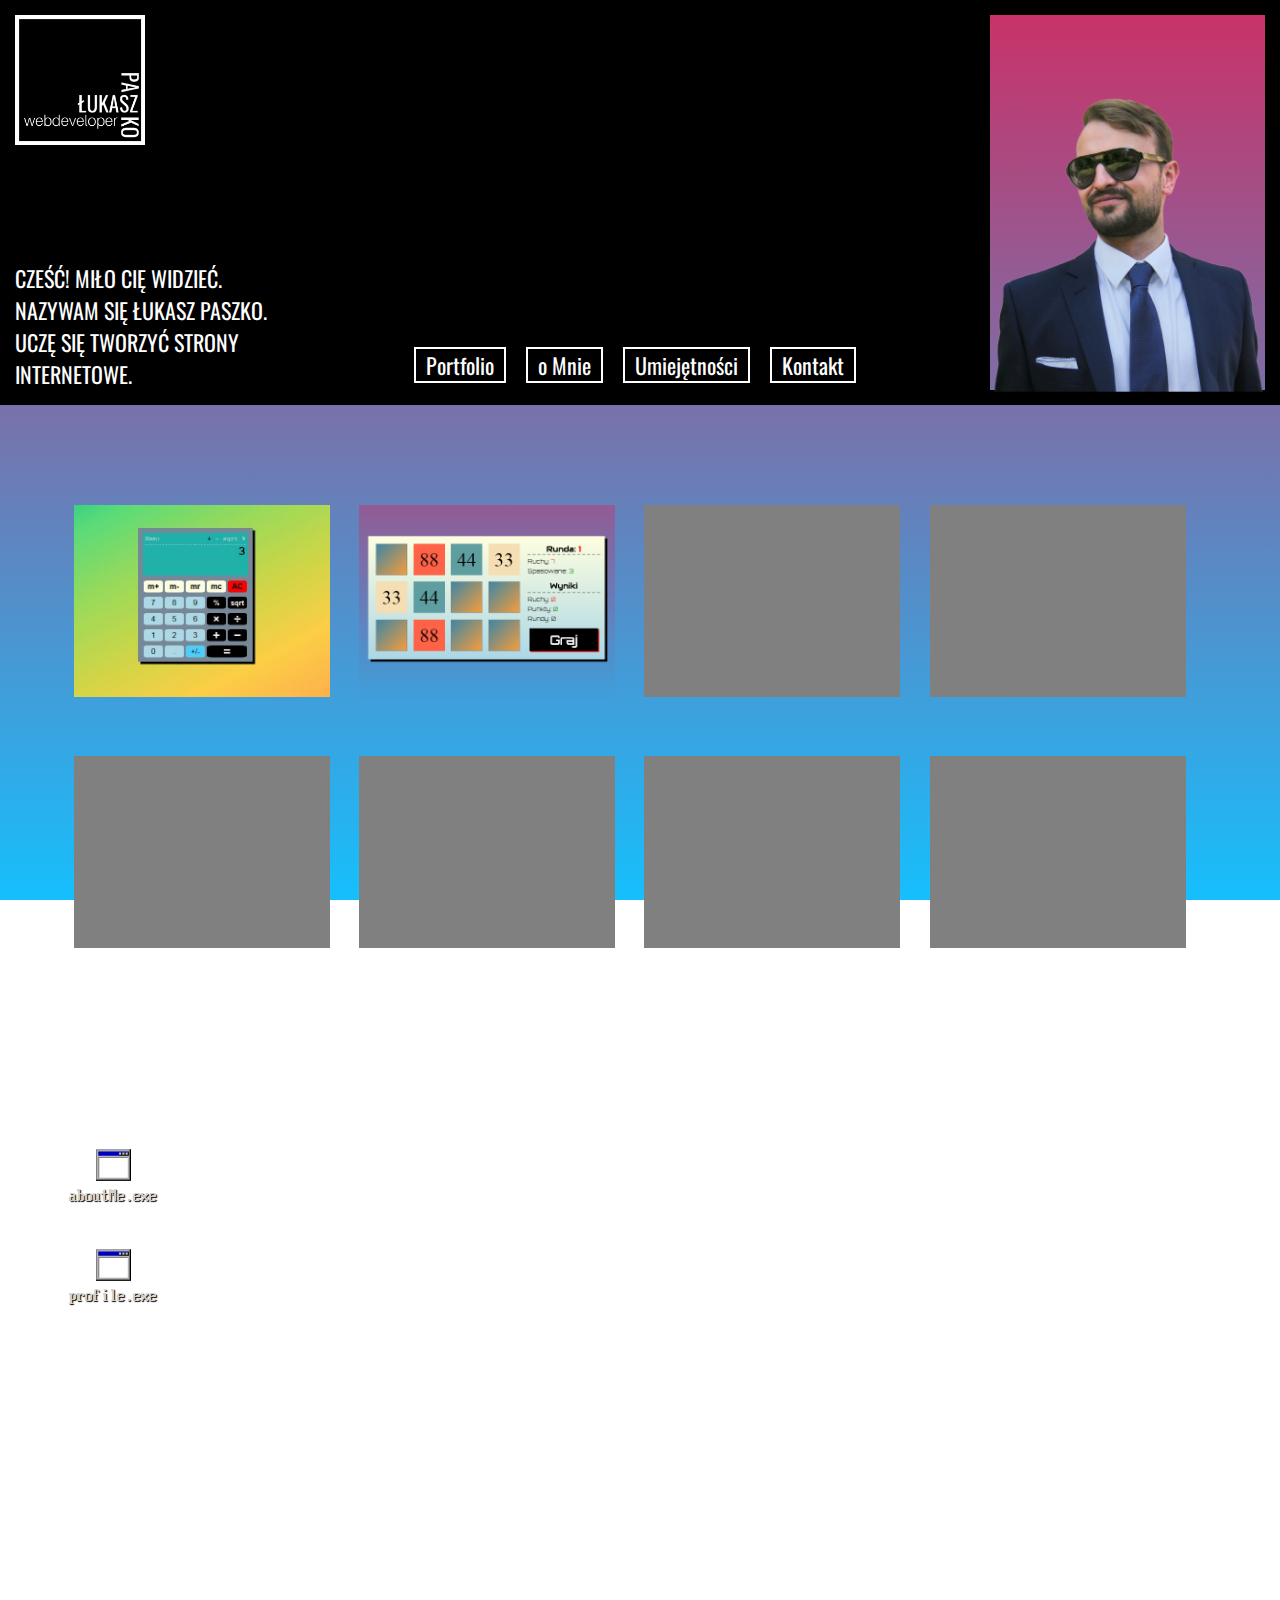
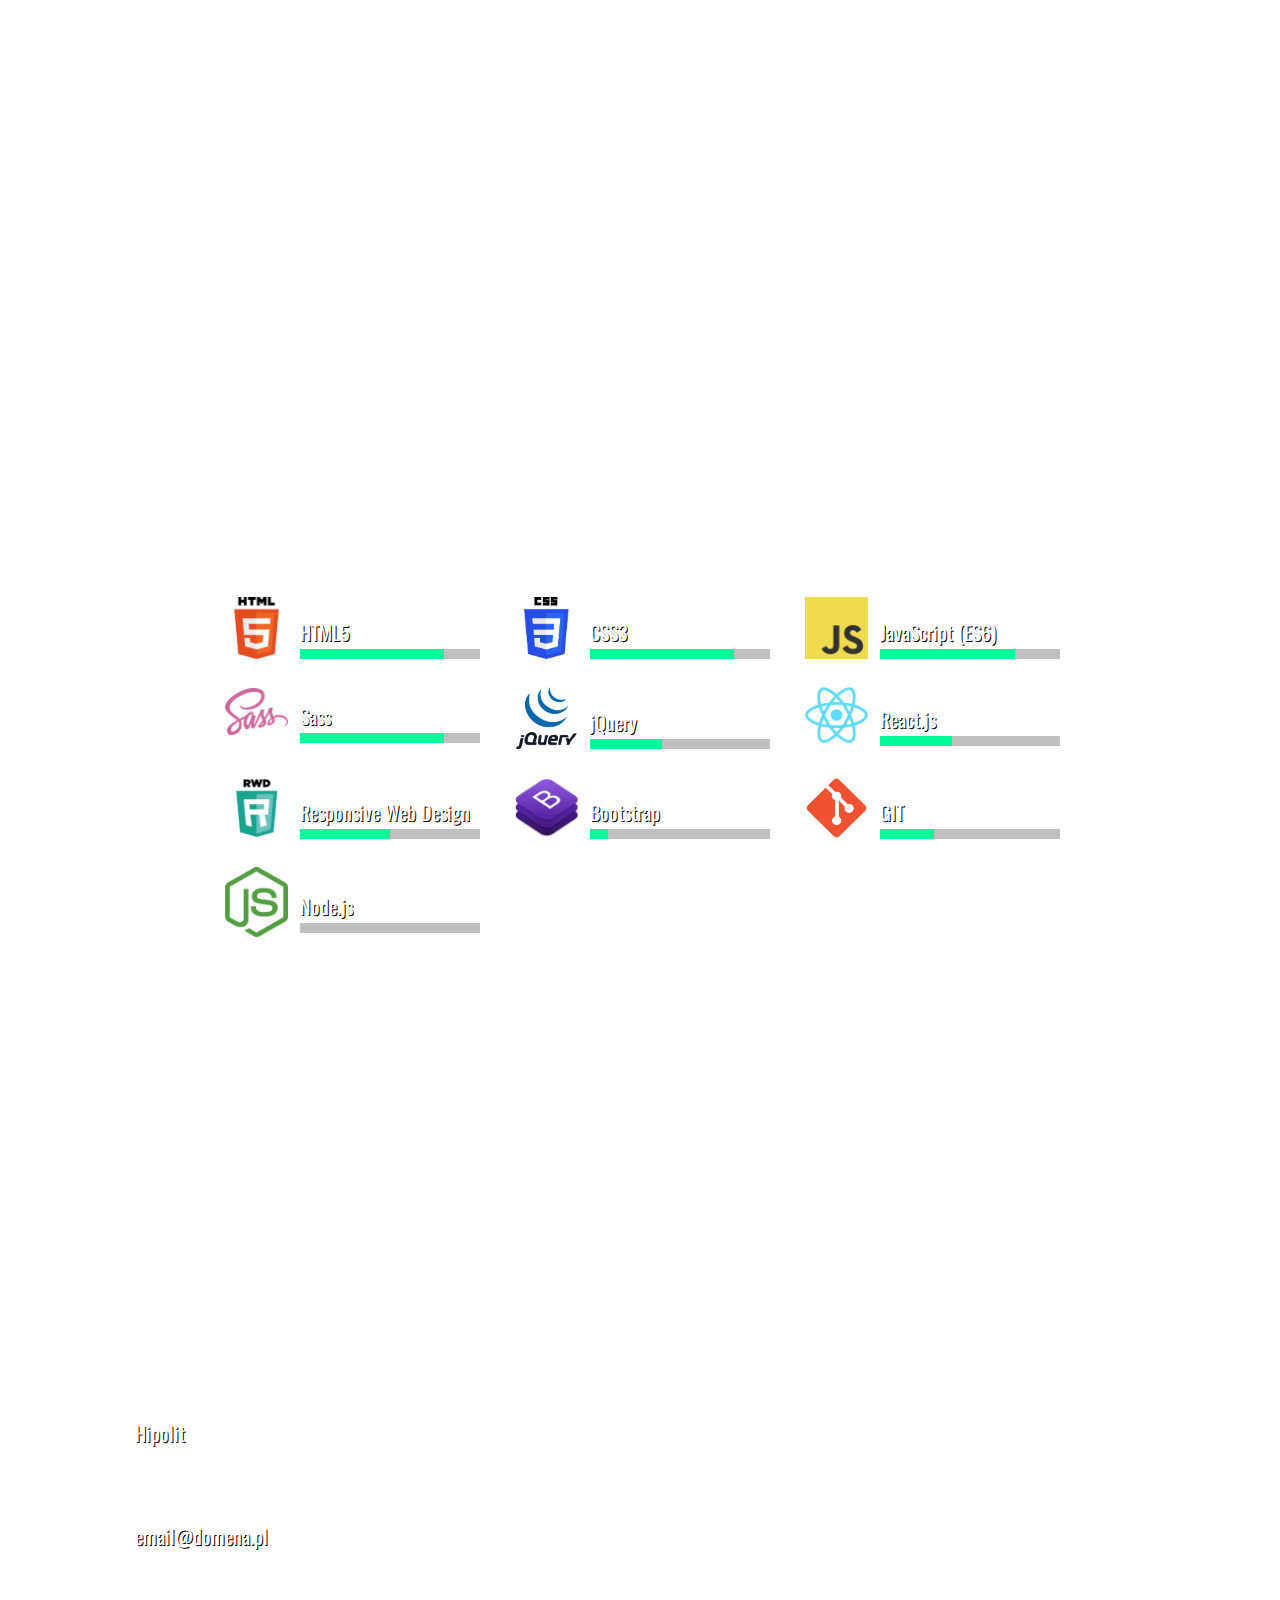
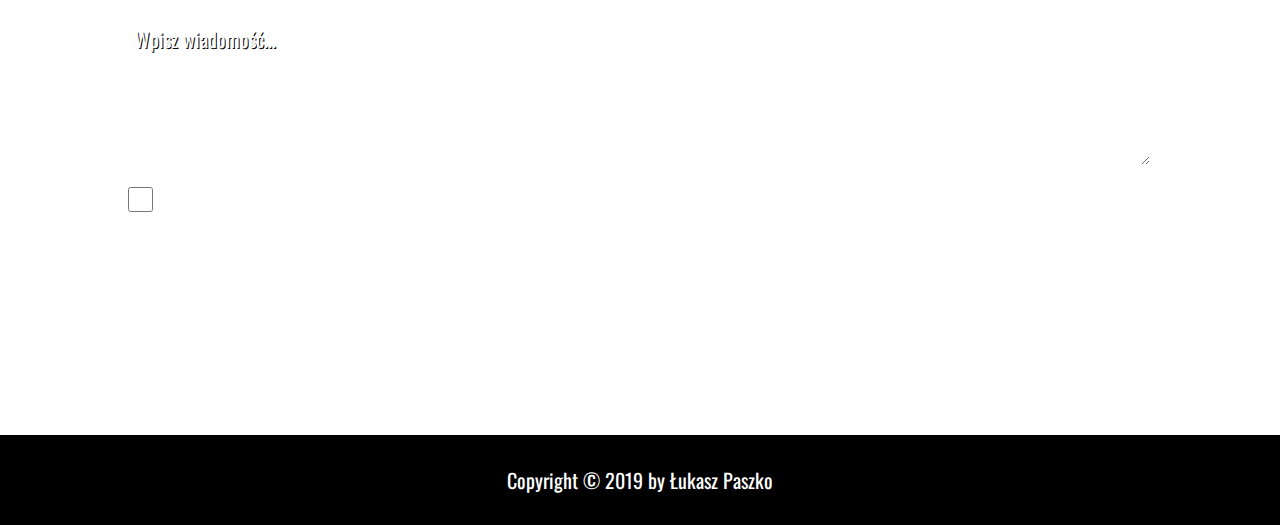
==== commit 4bfd75bf: "second commit" ====
--- a/index.html
+++ b/index.html
@@ -7,8 +7,8 @@
    <meta http-equiv="X-UA-Compatible" content="ie=edge">
    <title>Łukasz Paszko webDeveloper</title>
    <!-- awesome fonts -->
-   <link rel="stylesheet" href="https://use.fontawesome.com/releases/v5.7.2/css/all.css" integrity="sha384-fnmOCqbTlWIlj8LyTjo7mOUStjsKC4pOpQbqyi7RrhN7udi9RwhKkMHpvLbHG9Sr"
-      crossorigin="anonymous">
+   <link rel="stylesheet" href="https://use.fontawesome.com/releases/v5.7.2/css/all.css"
+      integrity="sha384-fnmOCqbTlWIlj8LyTjo7mOUStjsKC4pOpQbqyi7RrhN7udi9RwhKkMHpvLbHG9Sr" crossorigin="anonymous">
    <!-- oswald -->
    <link href="https://fonts.googleapis.com/css?family=Oswald:400,700&amp;subset=latin-ext" rel="stylesheet">
    <!-- mojeStyle -->
@@ -17,263 +17,272 @@
 
 <body>
    <div class="wrapper">
-   <nav>
-      <i class="fas fa-bars navToggler"></i>
-      <ul>
-         <li id="portfolio" class="navBtn">Portfolio</li>
-         <li id="about" class="navBtn">o Mnie</li>
-         <li id="skills" class="navBtn">Umiejętności</li>
-         <li id="contact" class="navBtn">Kontakt</li>
-      </ul>
-   </nav>
-
-   <header class="welcome">
-      <div class="greeting">
-         <img class="logo" src="img/MojeLogo04b.png" alt="Logo Łukasz Paszko webDeveloper">
-         <aside class="text">
-            <p>Cześć! Miło Cię widzieć.<br>
-               Nazywam się Łukasz Paszko.<br>
-               Uczę się tworzyć strony <br>
-               internetowe.</p>
-         </aside>
-         <div class="portrait">
-            <img src="img/me001.png" alt="photo of Łukasz Paszko">
-         </div>
-      </div>
-   </header>
-
-   <section class="portfolio">
-      <section class="gallery">
-         <a target="_blank" href="http://lpaszko.pl/myCalc">
+      <nav>
+         <i class="fas fa-bars navToggler"></i>
+         <ul>
+            <li id="portfolio" class="navBtn">Portfolio</li>
+            <li id="about" class="navBtn">o Mnie</li>
+            <li id="skills" class="navBtn">Umiejętności</li>
+            <li id="contact" class="navBtn">Kontakt</li>
+         </ul>
+      </nav>
+
+      <header class="welcome">
+         <div class="greeting">
+            <img class="logo" src="img/MojeLogo04b.png" alt="Logo Łukasz Paszko webDeveloper">
+            <aside class="text">
+               <p>Cześć! Miło Cię widzieć.<br>
+                  Nazywam się Łukasz Paszko.<br>
+                  Uczę się tworzyć strony <br>
+                  internetowe.</p>
+            </aside>
+            <div class="portrait">
+               <img src="img/me001.png" alt="photo of Łukasz Paszko">
+            </div>
+         </div>
+      </header>
+
+      <section class="portfolio">
+         <section class="gallery">
+            <a target="_blank" href="http://lpaszko.pl/myCalc">
                   <div></div>               
               </a>
-         <a target="_blank" href="http://lpaszko.pl/myGame">
+            <a target="_blank" href="http://lpaszko.pl/myGame">
                   <div></div>   
               </a>
-         <a target="_blank" href="https://codepen.io/Paszczak1987/pen/WPOeej">
-                <div></div>               
-            </a>
-         <a target="_blank" href="https://codepen.io/Paszczak1987/pen/BMLMGX">
+            <a target="_blank" href="https://codepen.io/Paszczak1987/pen/WPOeej">
+                <div></div>               
+            </a>
+            <a target="_blank" href="https://codepen.io/Paszczak1987/pen/BMLMGX">
                 <div></div>
             </a>
-         <a target="_blank" href="https://codepen.io/Paszczak1987/pen/pxqJxy">
-                <div></div>               
-            </a>
-         <a target="_blank" href="https://codepen.io/Paszczak1987/pen/XxPyaG">
-                <div></div>               
-            </a>
-         <a target="_blank" href="https://codepen.io/Paszczak1987/pen/WYRLvz">
-                <div></div>               
-            </a>
-         <a target="_blank" href="https://codepen.io/Paszczak1987/pen/RqORvr">
+            <a target="_blank" href="https://codepen.io/Paszczak1987/pen/pxqJxy">
+                <div></div>               
+            </a>
+            <a target="_blank" href="https://codepen.io/Paszczak1987/pen/XxPyaG">
+                <div></div>               
+            </a>
+            <a target="_blank" href="https://codepen.io/Paszczak1987/pen/WYRLvz">
+                <div></div>               
+            </a>
+            <a target="_blank" href="https://codepen.io/Paszczak1987/pen/RqORvr">
                 <div></div>                
             </a>
-      </section>
-   </section>
-
-   <section class="about">
-      <div class="icon one" id="aboutMe">
-         <img src="img/artage-ico.png" alt="appIco">
-         <span>aboutMe.exe</span>
-      </div>
-
-      <div class="icon two" id="profile">
-         <img src="img/artage-ico.png" alt="appIco">
-         <span>profile.exe</span>
-      </div>
-
-      <div class="app aboutMe">
-
-         <div class="titleBarWrap">
-            <div class="titleBar" id="about">
-               <span class="title">aboutMe</span>
-            </div>
-            <span class="close" id="aboutMe">CLOSE</span>
-         </div>
-
-         <article class="aboutArticle">
-            <!-- <span class="menu">Menu:</span> -->
-            <span class="btn" id="aboutParagraph">About</span>
-            <p class="aboutParagraph paragraph">
-               <span class="beforePar"></span><span class="innerPar"></span><span class="afterPar"></span><span class="cursor"></span>
-            </p>
-
-            <span class="btn" id="intrestsParagraph">Intrests </span>
-            <p class="intrestsParagraph paragraph ">
-               <span class="interstsPar"></span><span class="cursor"></span>
-            </p>
-
-            <span class="btn" id="coursesList">Courses</span>
-            <ul class="coursesList paragraph">
-               <li>"React od podstaw"
-                  <span class="org">Organizator: <a href="https://www.udemy.com" target="_blank"><img src="img/udemyLogo02.png">Udemy.com</a></span>
-                  <span class="org">Certyfikat: <a href="https://www.udemy.com/certificate/UC-3S8EF1IC/" target="_blank">UC-3S8EF1IC</a></span>
-               </li>
-               <li>"Programowanie w JavaScript"
-                  <span class="org">Organizator: <a href="https://www.udemy.com" target="_blank"><img src="img/udemyLogo02.png">Udemy.com</a></span>
-                  <span class="org">Certyfikat: <a href="https://www.udemy.com/certificate/UC-6ZFGOVKU/" target="_blank">UC-6ZFGOVKU</a></span>
-               </li>
-               <li>"Front-end zaawansowany"
-                  <span class="org">Organizator: <a href="https://www.udemy.com" target="_blank"><img src="img/udemyLogo02.png">Udemy.com</a></span>
-                  <span class="org">Certyfikat: <a href="https://www.udemy.com/certificate/UC-A5Y7GGST/" target="_blank">UC-A5Y7GGST</a></span>
-               </li>
-               <li>"Web developer od podstaw"
-                  <span class="org">Organizator: <a href="https://www.udemy.com" target="_blank"><img src="img/udemyLogo02.png">Udemy.com</a></span>
-                  <span class="org">Certyfikat: <a href="https://www.udemy.com/certificate/UC-1BCJVUSH/" target="_blank">UC-1BCJVUSH</a></span>
-               </li>
-            </ul>
-
-         </article>
-      </div>
-
-      <div class="app profile">
-         <div class="titleBarWrap">
-            <div class="titleBar" id="prof">
-               <span class="title">profile</span>
-            </div>
-            <span class="close" id="profile">CLOSE</span>
-         </div>
-         <article class="profileArticle">
-            <aside class="left">
-
-               <div>
-                  <span class="rowBefore">Select</span>
-                  <span class="space"></span>
-                  <span class="row">
+         </section>
+      </section>
+
+      <section class="about">
+         <div class="icon one" id="aboutMe">
+            <img src="img/artage-ico.png" alt="appIco">
+            <span>aboutMe.exe</span>
+         </div>
+
+         <div class="icon two" id="profile">
+            <img src="img/artage-ico.png" alt="appIco">
+            <span>profile.exe</span>
+         </div>
+
+         <div class="app aboutMe">
+
+            <div class="titleBarWrap">
+               <div class="titleBar" id="about">
+                  <span class="title">aboutMe</span>
+               </div>
+               <span class="close" id="aboutMe">CLOSE</span>
+            </div>
+
+            <article class="aboutArticle">
+               <!-- <span class="menu">Menu:</span> -->
+               <span class="btn" id="aboutParagraph">About</span>
+               <p class="aboutParagraph paragraph">
+                  <span class="beforePar"></span><span class="innerPar"></span><span class="afterPar"></span><span class="cursor"></span>
+               </p>
+
+               <span class="btn" id="intrestsParagraph">Intrests </span>
+               <p class="intrestsParagraph paragraph ">
+                  <span class="interstsPar"></span><span class="cursor"></span>
+               </p>
+
+               <span class="btn" id="coursesList">Courses</span>
+               <ul class="coursesList paragraph">
+                  <li>"React od podstaw"
+                     <span class="org">Organizator: <a href="https://www.udemy.com" target="_blank"><img src="img/udemyLogo02.png">Udemy.com</a></span>
+                     <span class="org">Certyfikat: <a href="https://www.udemy.com/certificate/UC-3S8EF1IC/" target="_blank">UC-3S8EF1IC</a></span>
+                  </li>
+                  <li>"Programowanie w JavaScript"
+                     <span class="org">Organizator: <a href="https://www.udemy.com" target="_blank"><img src="img/udemyLogo02.png">Udemy.com</a></span>
+                     <span class="org">Certyfikat: <a href="https://www.udemy.com/certificate/UC-6ZFGOVKU/" target="_blank">UC-6ZFGOVKU</a></span>
+                  </li>
+                  <li>"Front-end zaawansowany"
+                     <span class="org">Organizator: <a href="https://www.udemy.com" target="_blank"><img src="img/udemyLogo02.png">Udemy.com</a></span>
+                     <span class="org">Certyfikat: <a href="https://www.udemy.com/certificate/UC-A5Y7GGST/" target="_blank">UC-A5Y7GGST</a></span>
+                  </li>
+                  <li>"Web developer od podstaw"
+                     <span class="org">Organizator: <a href="https://www.udemy.com" target="_blank"><img src="img/udemyLogo02.png">Udemy.com</a></span>
+                     <span class="org">Certyfikat: <a href="https://www.udemy.com/certificate/UC-1BCJVUSH/" target="_blank">UC-1BCJVUSH</a></span>
+                  </li>
+               </ul>
+
+            </article>
+         </div>
+
+         <div class="app profile">
+            <div class="titleBarWrap">
+               <div class="titleBar" id="prof">
+                  <span class="title">profile</span>
+               </div>
+               <span class="close" id="profile">CLOSE</span>
+            </div>
+            <article class="profileArticle">
+               <aside class="left">
+
+                  <div>
+                     <span class="rowBefore">Select</span>
+                     <span class="space"></span>
+                     <span class="row">
                             <a href="https://www.facebook.com/lukas.paszko" target="_blank"><i class="fab fa-facebook-square"></i></a>
                             <a href="https://github.com/Paszczak1987" target="_blank"><i class="fab fa-github-square"></i></a>
                             <a href="https://www.linkedin.com/in/lukpa/" target="_blank"><i class="fab fa-linkedin"></i></a>
                         </span>
-                  <span class="space"></span>
-                  <span class="rowAfter">Profile</span>
-               </div>
-
-            </aside>
-
-            <aside class="right">
-
-               <p>Szczególnie zachęcam do nawiązywania kontaktów poprzez Linkedin.</p>
-
-            </aside>
-         </article>
-      </div>
-
-   </section>
-
-   <section class="skills">
-      <main class="skillGallery">
-         <div class="barHTML">
-            <img src="logos/HTMLlogo.png" alt="">
-            <div class='name'>
-               <p>HTML5</p>
-               <div></div>
-            </div>
-         </div>
-
-         <div class="barCSS">
-            <img src="logos/CSS3logo.png" alt="">
-            <div class='name'>
-               <p>CSS3</p>
-               <div></div>
-            </div>
-         </div>
-
-         <div class="barJS">
-            <img src="logos/JSlogo.png" alt="">
-            <div class='name'>
-               <p>JavaScript (ES6)</p>
-               <div></div>
-            </div>
-         </div>
-
-         <div class="barSASS">
-            <img src="logos/SASSlogo.png" alt="">
-            <div class='name'>
-               <p>Sass</p>
-               <div></div>
-            </div>
-         </div>
-
-         <div class="barJQUERY">
-            <img src="logos/JQUERYlogo.gif" alt="">
-            <div class='name'>
-               <p>jQuery</p>
-               <div></div>
-            </div>
-         </div>
-
-         <div class="barREACT">
-            <img src="logos/REACTlogo.png" alt="">
-            <div class='name'>
-               <p>React.js</p>
-               <div></div>
-            </div>
-         </div>
-
-         <div class="barRWD">
-            <img src="logos/RWDlogo.png" alt="">
-            <div class='name'>
-               <p>Responsive Web Design</p>
-               <div></div>
-            </div>
-         </div>
-
-         <div class="barBOOTSTRAP">
-            <img src="logos/BOOTSTRAPlogo.png" alt="">
-            <div class='name'>
-               <p>Bootstrap</p>
-               <div></div>
-            </div>
-         </div>
-
-         <div class="barGIT">
-            <img src="logos/GITlogo.png" alt="">
-            <div class='name'>
-               <p>GIT</p>
-               <div></div>
-            </div>
-         </div>
-      </main>
-   </section>
-
-   <section class="contact">
-
-      <form class="form" id="contactForm" method="post" novalidate action="send-script.php">
-         <div class="form-row">
-            <label for="field-name">Imię</label>
-            <input value="Hipolit" type="text" name="name" required id="field-name" data-error="Wypełnij to pole"
-               pattern="[a-zA-ZąĄććęęłŁńŃóÓśŚżŻŹŹ ]+">
-         </div>
-         <div class="form-row">
-            <label for="field-email">Email</label>
-            <input value="email@domena.pl" type="email" name="email" required id="field-email" data-error="Wpisz poprawny email"
-               pattern="[^@\s]+@[^@\s]+\.[^@\s]+">
-         </div>
-         <div class="form-row">
-            <label for="field-message">Wiadomość</label>
-            <textarea name="message" required data-error="Musisz wypełnić pole" id="field-message" pattern=".+">Wpisz wiadomość...</textarea>
-         </div>
-         <div class="form-row">
-            <label class="checkbox-cnt">
-               <input type="checkbox" required data-error="Musisz zaznaczyć pole" name="regulation">
-               <i class="state" aria-hidden="true"></i>
-               <span>Zaznacz to pole</span>
-            </label>
-         </div>
-         <div class="form-row">
-            <button type="submit" class="submit-btn">
-               Wyślij
-            </button>
-            <span class="send-error ">Wysłanie wiadomości nie powiodło się.</span>
-         </div>
-         <div class="form-row honey-row">
-            <label for="honey"></label>
-            <input type="text" name="honey">
-         </div>
-      </form>
-
-   </section>
-</div>
+                     <span class="space"></span>
+                     <span class="rowAfter">Profile</span>
+                  </div>
+
+               </aside>
+
+               <aside class="right">
+
+                  <p>Szczególnie zachęcam do nawiązywania kontaktów poprzez Linkedin.</p>
+
+               </aside>
+            </article>
+         </div>
+
+      </section>
+
+      <section class="skills">
+         <main class="skillGallery">
+            <div class="barHTML">
+               <img src="logos/HTMLlogo.png" alt="">
+               <div class='name'>
+                  <p>HTML5</p>
+                  <div></div>
+               </div>
+            </div>
+
+            <div class="barCSS">
+               <img src="logos/CSS3logo.png" alt="">
+               <div class='name'>
+                  <p>CSS3</p>
+                  <div></div>
+               </div>
+            </div>
+
+            <div class="barJS">
+               <img src="logos/JSlogo.png" alt="">
+               <div class='name'>
+                  <p>JavaScript (ES6)</p>
+                  <div></div>
+               </div>
+            </div>
+
+            <div class="barSASS">
+               <img src="logos/SASSlogo.png" alt="">
+               <div class='name'>
+                  <p>Sass</p>
+                  <div></div>
+               </div>
+            </div>
+
+            <div class="barJQUERY">
+               <img src="logos/JQUERYlogo.gif" alt="">
+               <div class='name'>
+                  <p>jQuery</p>
+                  <div></div>
+               </div>
+            </div>
+
+            <div class="barREACT">
+               <img src="logos/REACTlogo.png" alt="">
+               <div class='name'>
+                  <p>React.js</p>
+                  <div></div>
+               </div>
+            </div>
+
+            <div class="barRWD">
+               <img src="logos/RWDlogo.png" alt="">
+               <div class='name'>
+                  <p>Responsive Web Design</p>
+                  <div></div>
+               </div>
+            </div>
+
+            <div class="barBOOTSTRAP">
+               <img src="logos/BOOTSTRAPlogo.png" alt="">
+               <div class='name'>
+                  <p>Bootstrap</p>
+                  <div></div>
+               </div>
+            </div>
+
+            <div class="barGIT">
+               <img src="logos/GITlogo.png" alt="">
+               <div class='name'>
+                  <p>GIT</p>
+                  <div></div>
+               </div>
+            </div>
+
+            <div class="barNODE">
+               <img src="logos/NODElogo.png" alt="">
+               <div class='name'>
+                  <p>Node.js</p>
+                  <div></div>
+               </div>
+            </div>
+         </main>
+      </section>
+
+      <section class="contact">
+
+         <form class="form" id="contactForm" method="post" novalidate action="send-script.php">
+            <div class="form-row">
+               <label for="field-name">Imię</label>
+               <input value="Hipolit" type="text" name="name" required id="field-name" data-error="Wypełnij to pole"
+                  pattern="[a-zA-ZąĄććęęłŁńŃóÓśŚżŻŹŹ ]+">
+            </div>
+            <div class="form-row">
+               <label for="field-email">Email</label>
+               <input value="email@domena.pl" type="email" name="email" required id="field-email"
+                  data-error="Wpisz poprawny email" pattern="[^@\s]+@[^@\s]+\.[^@\s]+">
+            </div>
+            <div class="form-row">
+               <label for="field-message">Wiadomość</label>
+               <textarea name="message" required data-error="Musisz wypełnić pole" id="field-message"
+                  pattern=".+">Wpisz wiadomość...</textarea>
+            </div>
+            <div class="form-row">
+               <label class="checkbox-cnt">
+                  <input type="checkbox" required data-error="Musisz zaznaczyć pole" name="regulation">
+                  <i class="state" aria-hidden="true"></i>
+                  <span>Zaznacz to pole</span>
+               </label>
+            </div>
+            <div class="form-row">
+               <button type="submit" class="submit-btn">
+                  Wyślij
+               </button>
+               <span class="send-error ">Wysłanie wiadomości nie powiodło się.</span>
+            </div>
+            <div class="form-row honey-row">
+               <label for="honey"></label>
+               <input type="text" name="honey">
+            </div>
+         </form>
+
+      </section>
+   </div>
    <section class="footer">
       <span>Copyright &copy; 2019 by Łukasz Paszko</span>
    </section>
--- a/css/style.css
+++ b/css/style.css
@@ -1278,8 +1278,55 @@
   width: 100%;
   height: 10px;
   margin-left: 5px;
-  background: -webkit-gradient(linear, left top, right top, color-stop(3%, MediumSpringGreen), color-stop(3%, rgba(0, 0, 0, 0.25)));
-  background: linear-gradient(left, MediumSpringGreen 3%, rgba(0, 0, 0, 0.25) 3%);
+  background: -webkit-gradient(linear, left top, right top, color-stop(30%, MediumSpringGreen), color-stop(30%, rgba(0, 0, 0, 0.25)));
+  background: linear-gradient(left, MediumSpringGreen 30%, rgba(0, 0, 0, 0.25) 30%);
+}
+
+.skills .skillGallery .barNODE {
+  width: 250px;
+  height: 50px;
+  margin: 20px;
+  display: -webkit-box;
+  display: -ms-flexbox;
+  display: flex;
+  -ms-flex-wrap: wrap;
+      flex-wrap: wrap;
+  -webkit-box-align: center;
+      -ms-flex-align: center;
+          align-items: center;
+}
+
+@media (min-width: 1680px) {
+  .skills .skillGallery .barNODE {
+    margin: 40px;
+  }
+}
+
+.skills .skillGallery .barNODE img {
+  width: 25%;
+}
+
+.skills .skillGallery .barNODE .name {
+  height: 100%;
+  padding-left: 7px;
+  width: 75%;
+}
+
+.skills .skillGallery .barNODE .name p {
+  font-family: Oswald, sans-serif;
+  font-size: 20px;
+  color: white;
+  display: block;
+  margin: 14px 0 2px 5px;
+  text-shadow: 1px 1px black;
+}
+
+.skills .skillGallery .barNODE .name div {
+  width: 100%;
+  height: 10px;
+  margin-left: 5px;
+  background: -webkit-gradient(linear, left top, right top, from(MediumSpringGreen), color-stop(0%, rgba(0, 0, 0, 0.25)));
+  background: linear-gradient(left, MediumSpringGreen 0%, rgba(0, 0, 0, 0.25) 0%);
 }
 
 .contact {
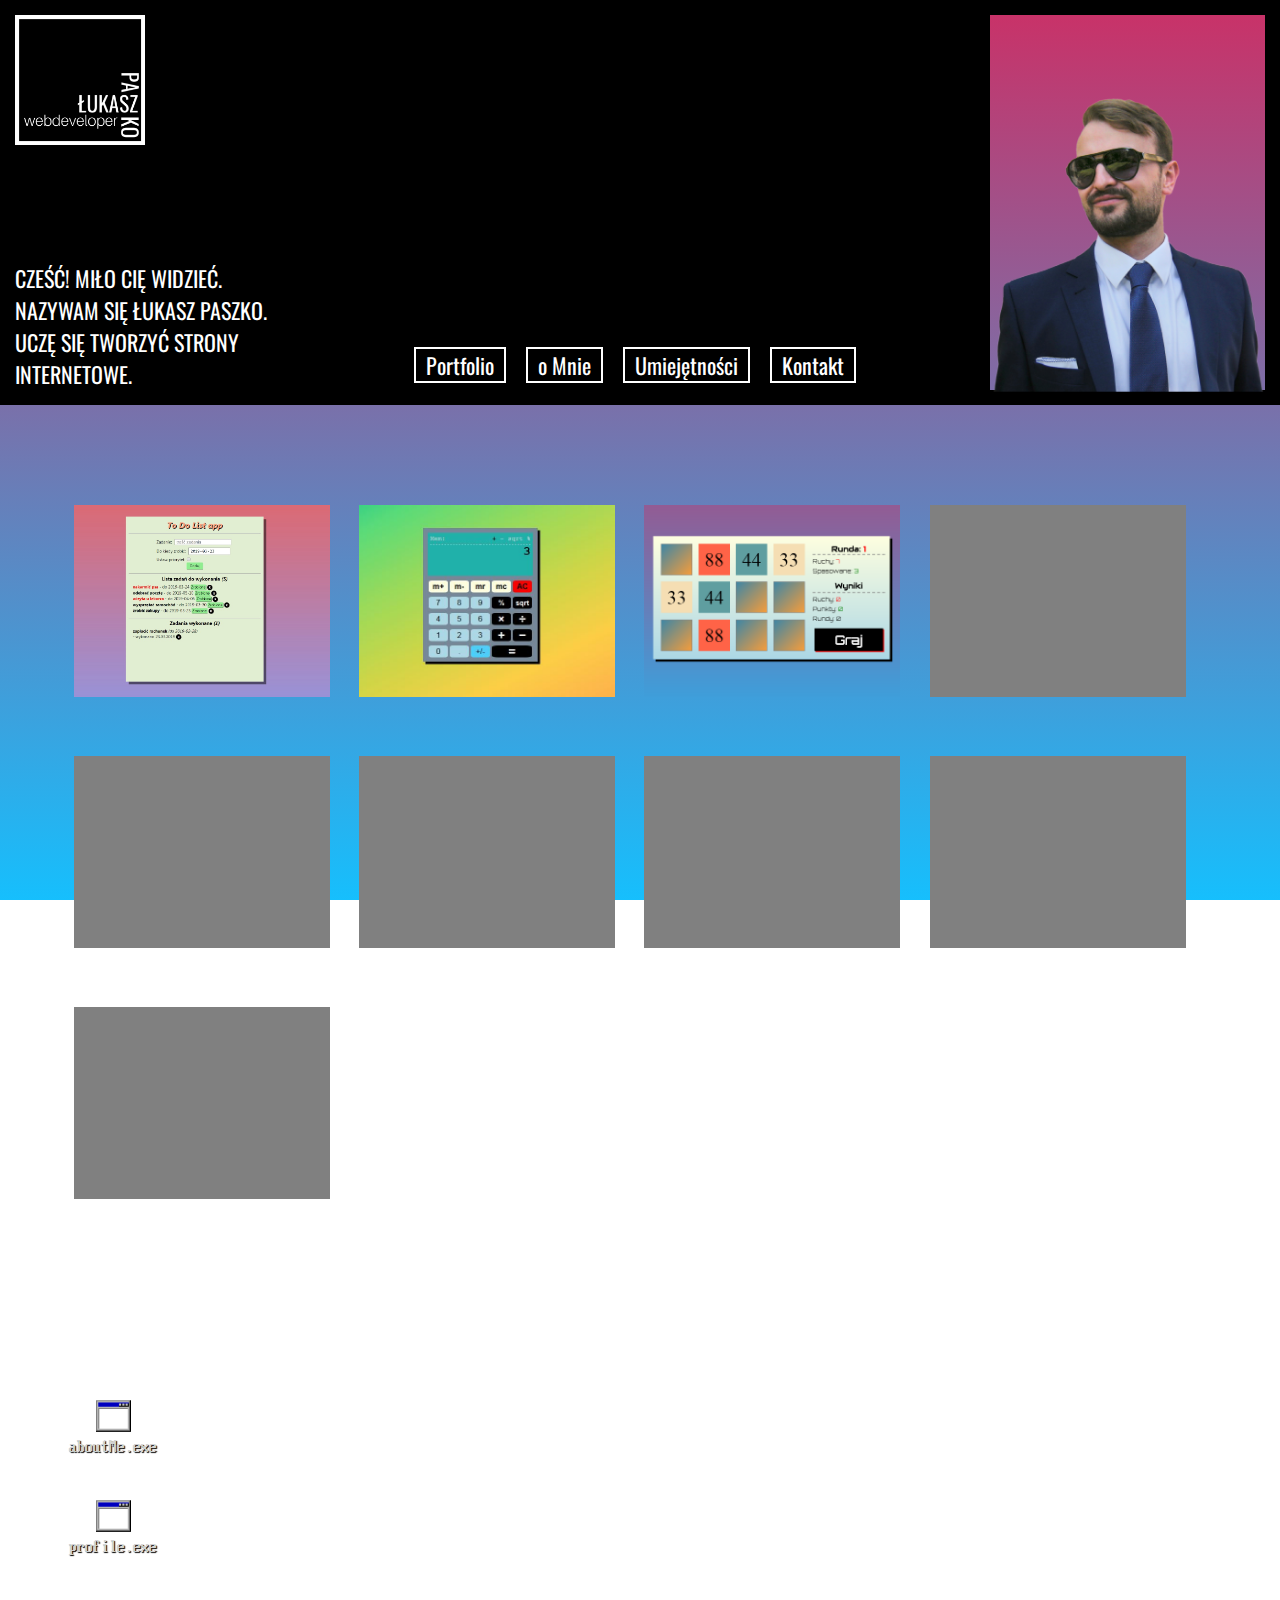
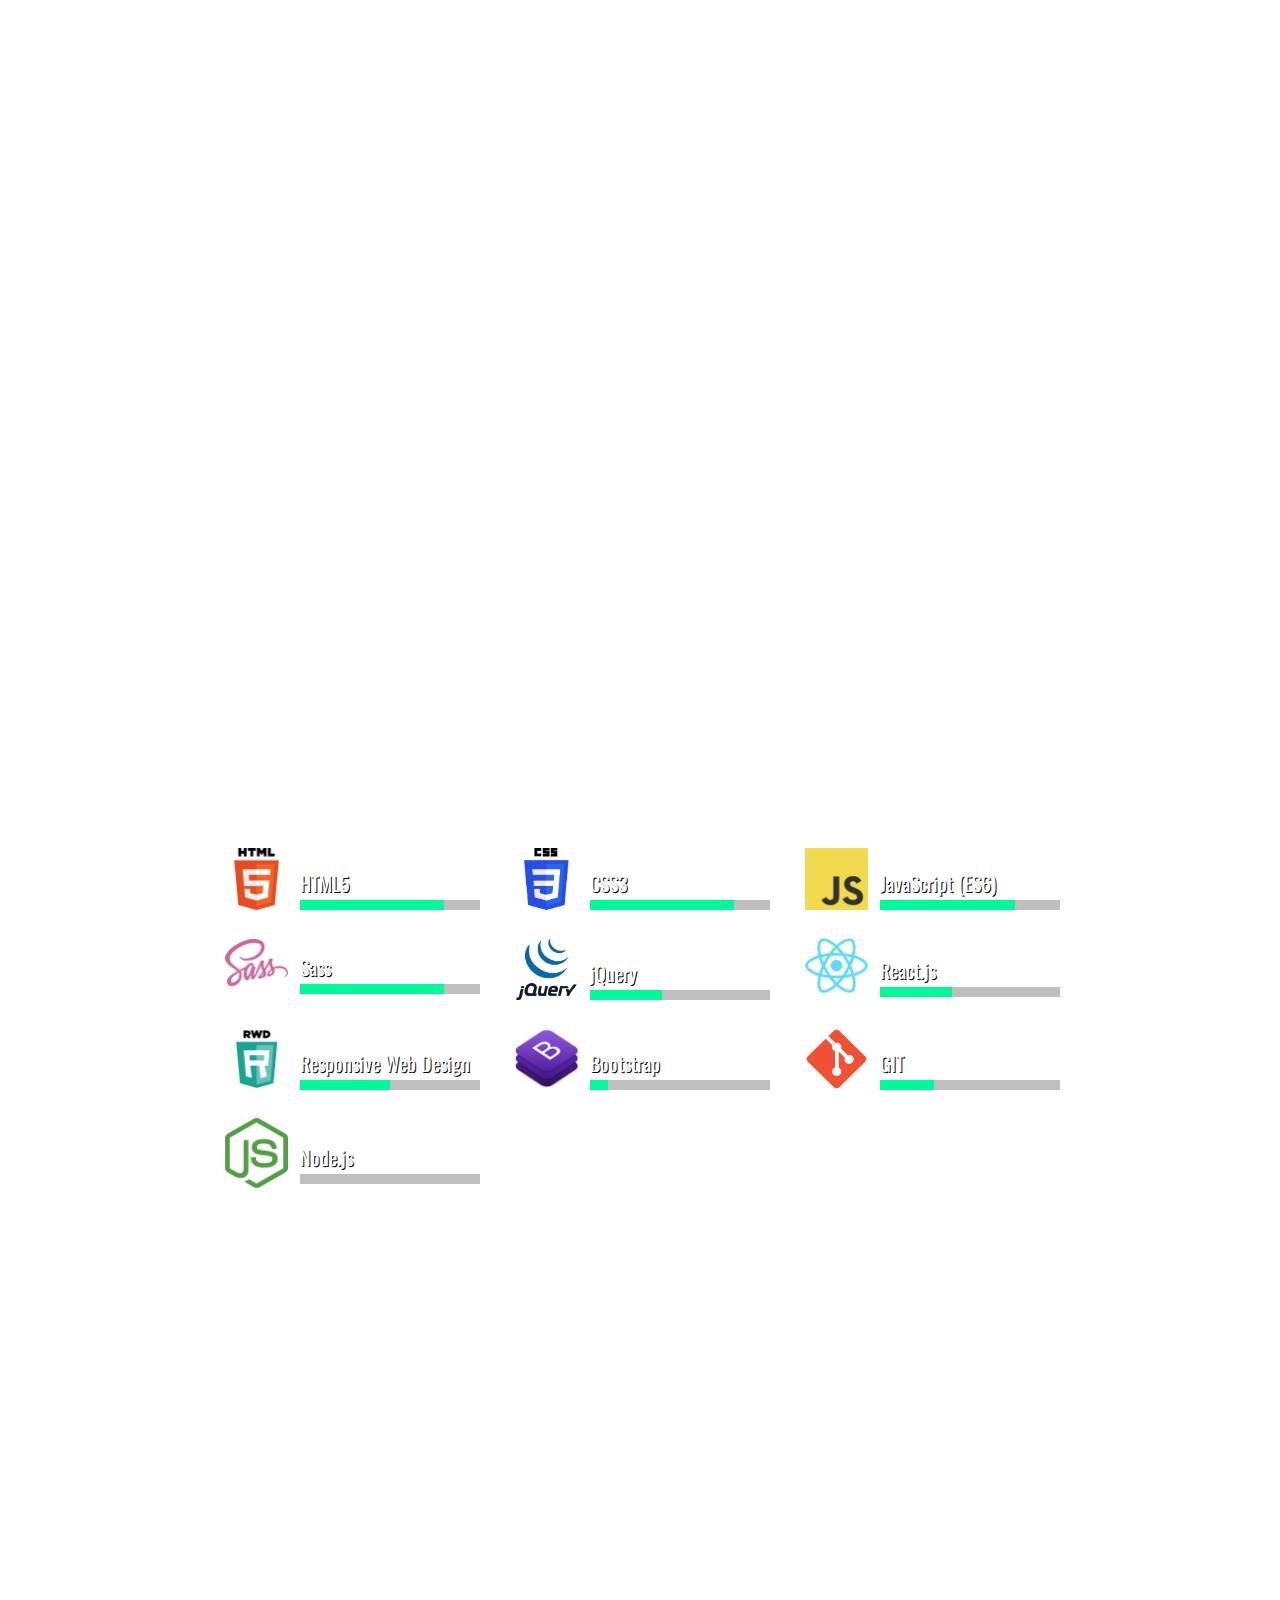
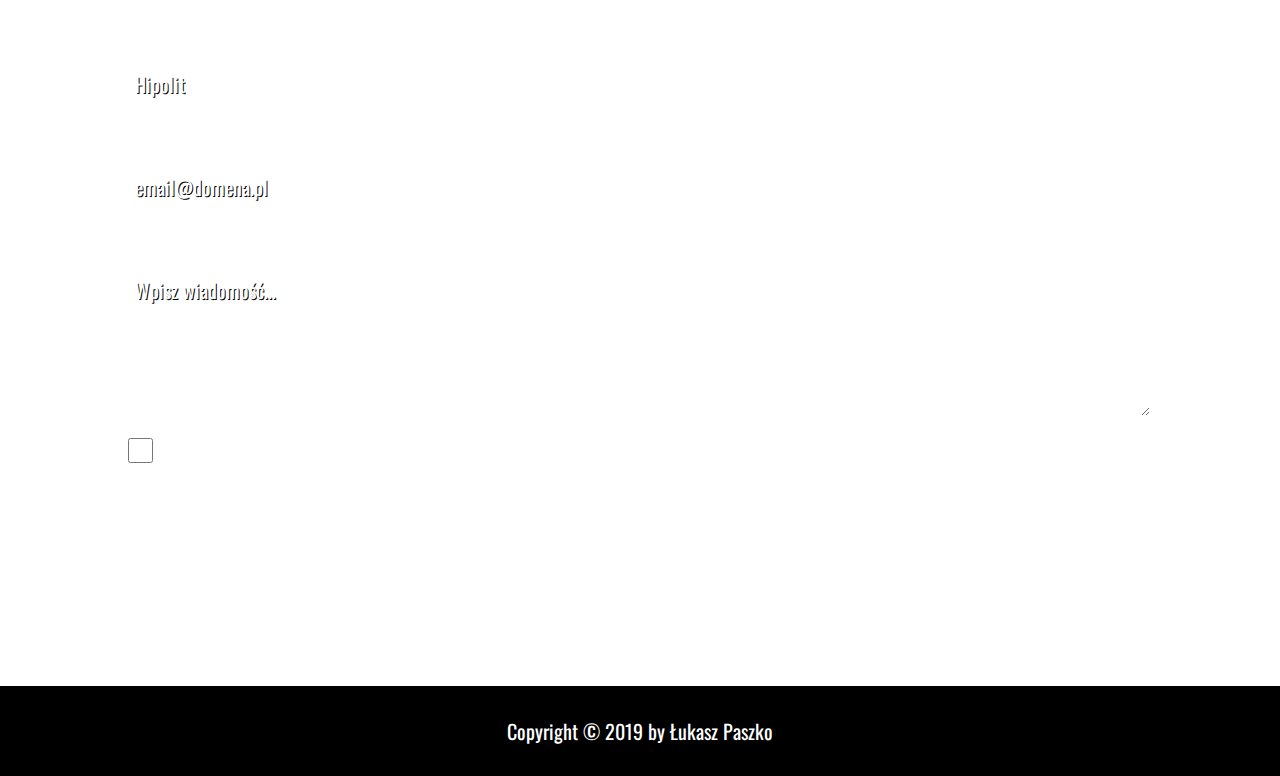
==== commit 3d46acdb: "add portfolio item" ====
--- a/index.html
+++ b/index.html
@@ -44,6 +44,9 @@
 
       <section class="portfolio">
          <section class="gallery">
+            <a target="_blank" href="http://lpaszko.pl/myTodoapp">
+                  <div></div>               
+              </a>
             <a target="_blank" href="http://lpaszko.pl/myCalc">
                   <div></div>               
               </a>
--- a/css/style.css
+++ b/css/style.css
@@ -381,48 +381,54 @@
 }
 
 .portfolio .gallery a:nth-child(1) div {
+  background-image: url("../img/myTodoapp.jpg");
+  background-position: center center;
+  background-size: cover;
+}
+
+.portfolio .gallery a:nth-child(2) div {
   background-image: url("../img/myCalc.JPG");
   background-position: center center;
   background-size: cover;
 }
 
-.portfolio .gallery a:nth-child(2) div {
+.portfolio .gallery a:nth-child(3) div {
   background-image: url("../img/myGame.png");
   background-position: center center;
   background-size: cover;
 }
 
-.portfolio .gallery a:nth-child(3) div {
+.portfolio .gallery a:nth-child(4) div {
   background-image: url("https://codepen.io/Paszczak1987/pen/WPOeej/image/small.png");
   background-position: center center;
   background-size: cover;
 }
 
-.portfolio .gallery a:nth-child(4) div {
+.portfolio .gallery a:nth-child(5) div {
   background-image: url("https://codepen.io/Paszczak1987/pen/BMLMGX/image/small.png");
   background-position: 20% 50%;
   background-size: 190%;
 }
 
-.portfolio .gallery a:nth-child(5) div {
+.portfolio .gallery a:nth-child(6) div {
   background-image: url("https://codepen.io/Paszczak1987/pen/pxqJxy/image/small.png");
   background-position: center center;
   background-size: cover;
 }
 
-.portfolio .gallery a:nth-child(6) div {
+.portfolio .gallery a:nth-child(7) div {
   background-image: url("https://codepen.io/Paszczak1987/pen/XxPyaG/image/small.png");
   background-position: center center;
   background-size: cover;
 }
 
-.portfolio .gallery a:nth-child(7) div {
+.portfolio .gallery a:nth-child(8) div {
   background-image: url("https://codepen.io/Paszczak1987/pen/WYRLvz/image/small.png");
   background-position: center center;
   background-size: cover;
 }
 
-.portfolio .gallery a:nth-child(8) div {
+.portfolio .gallery a:nth-child(9) div {
   background-image: url("https://codepen.io/Paszczak1987/pen/RqORvr/image/small.png");
   background-position: center center;
   background-size: cover;
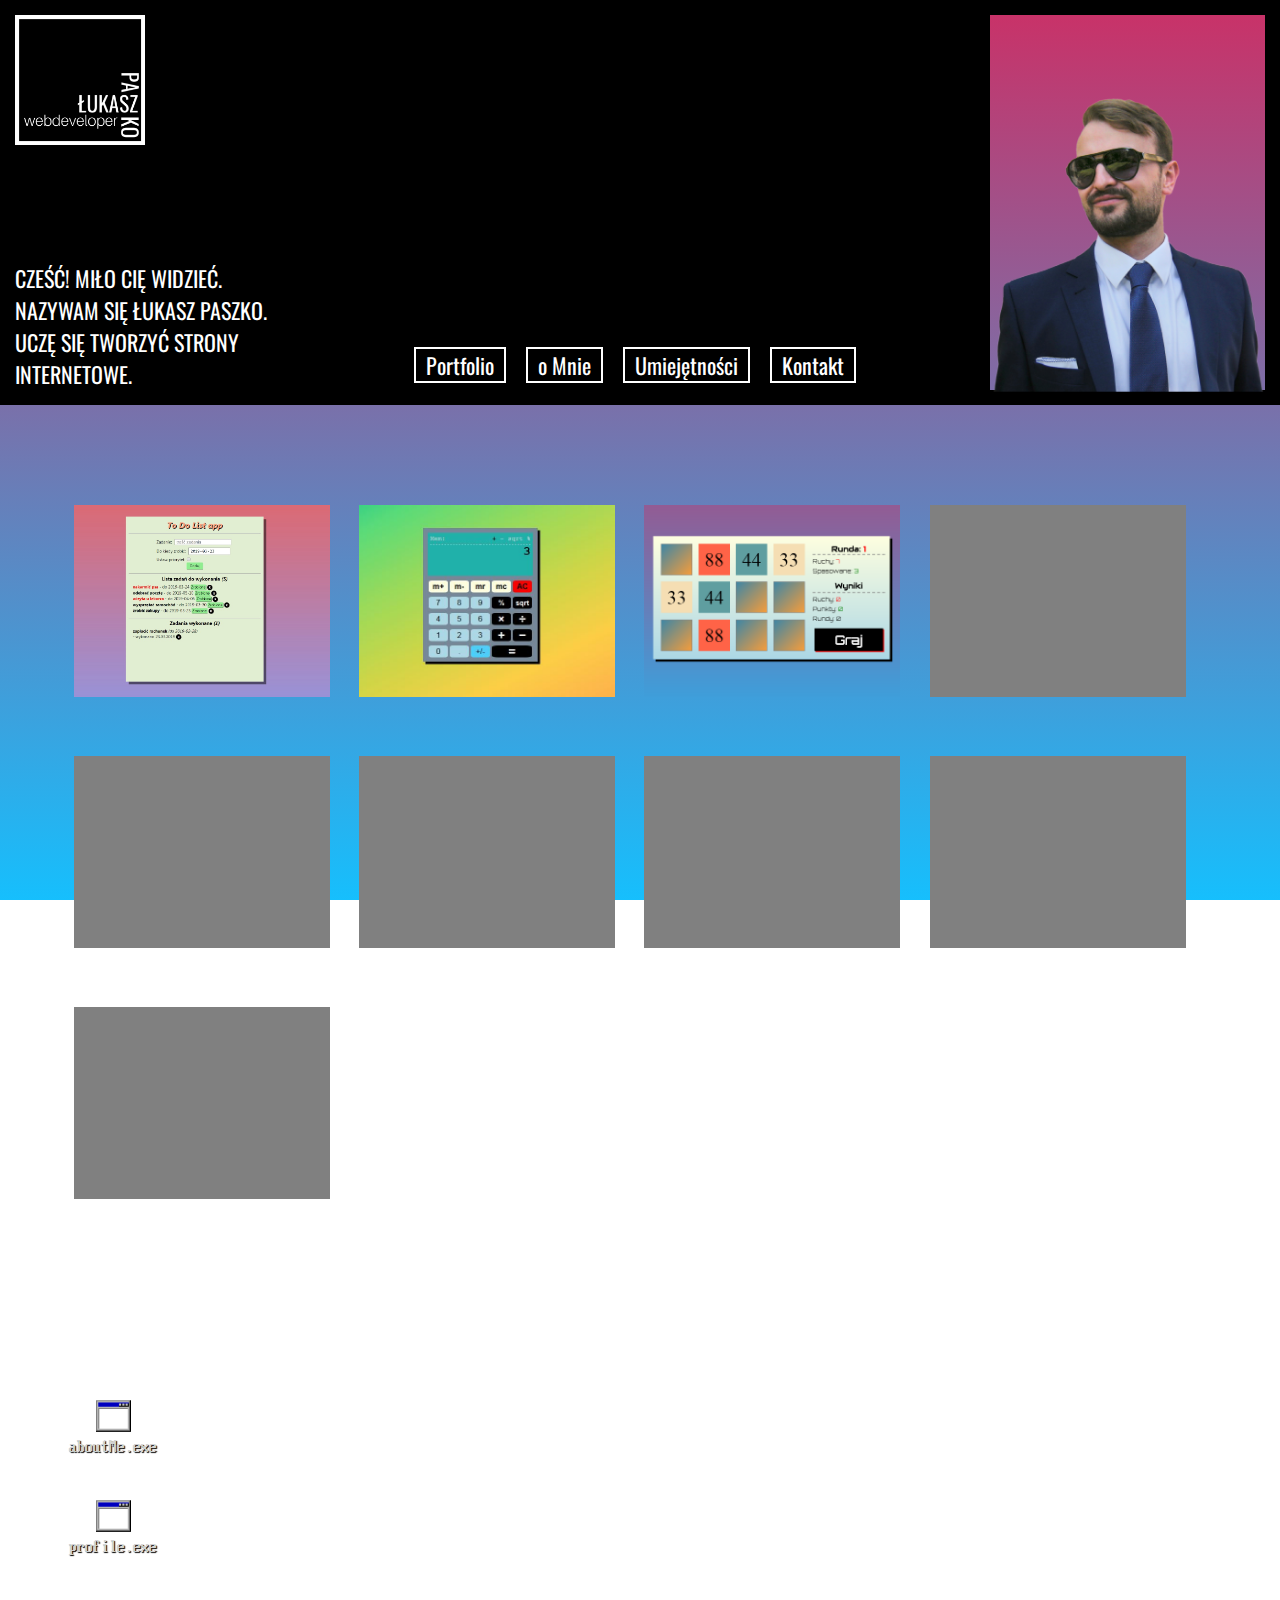
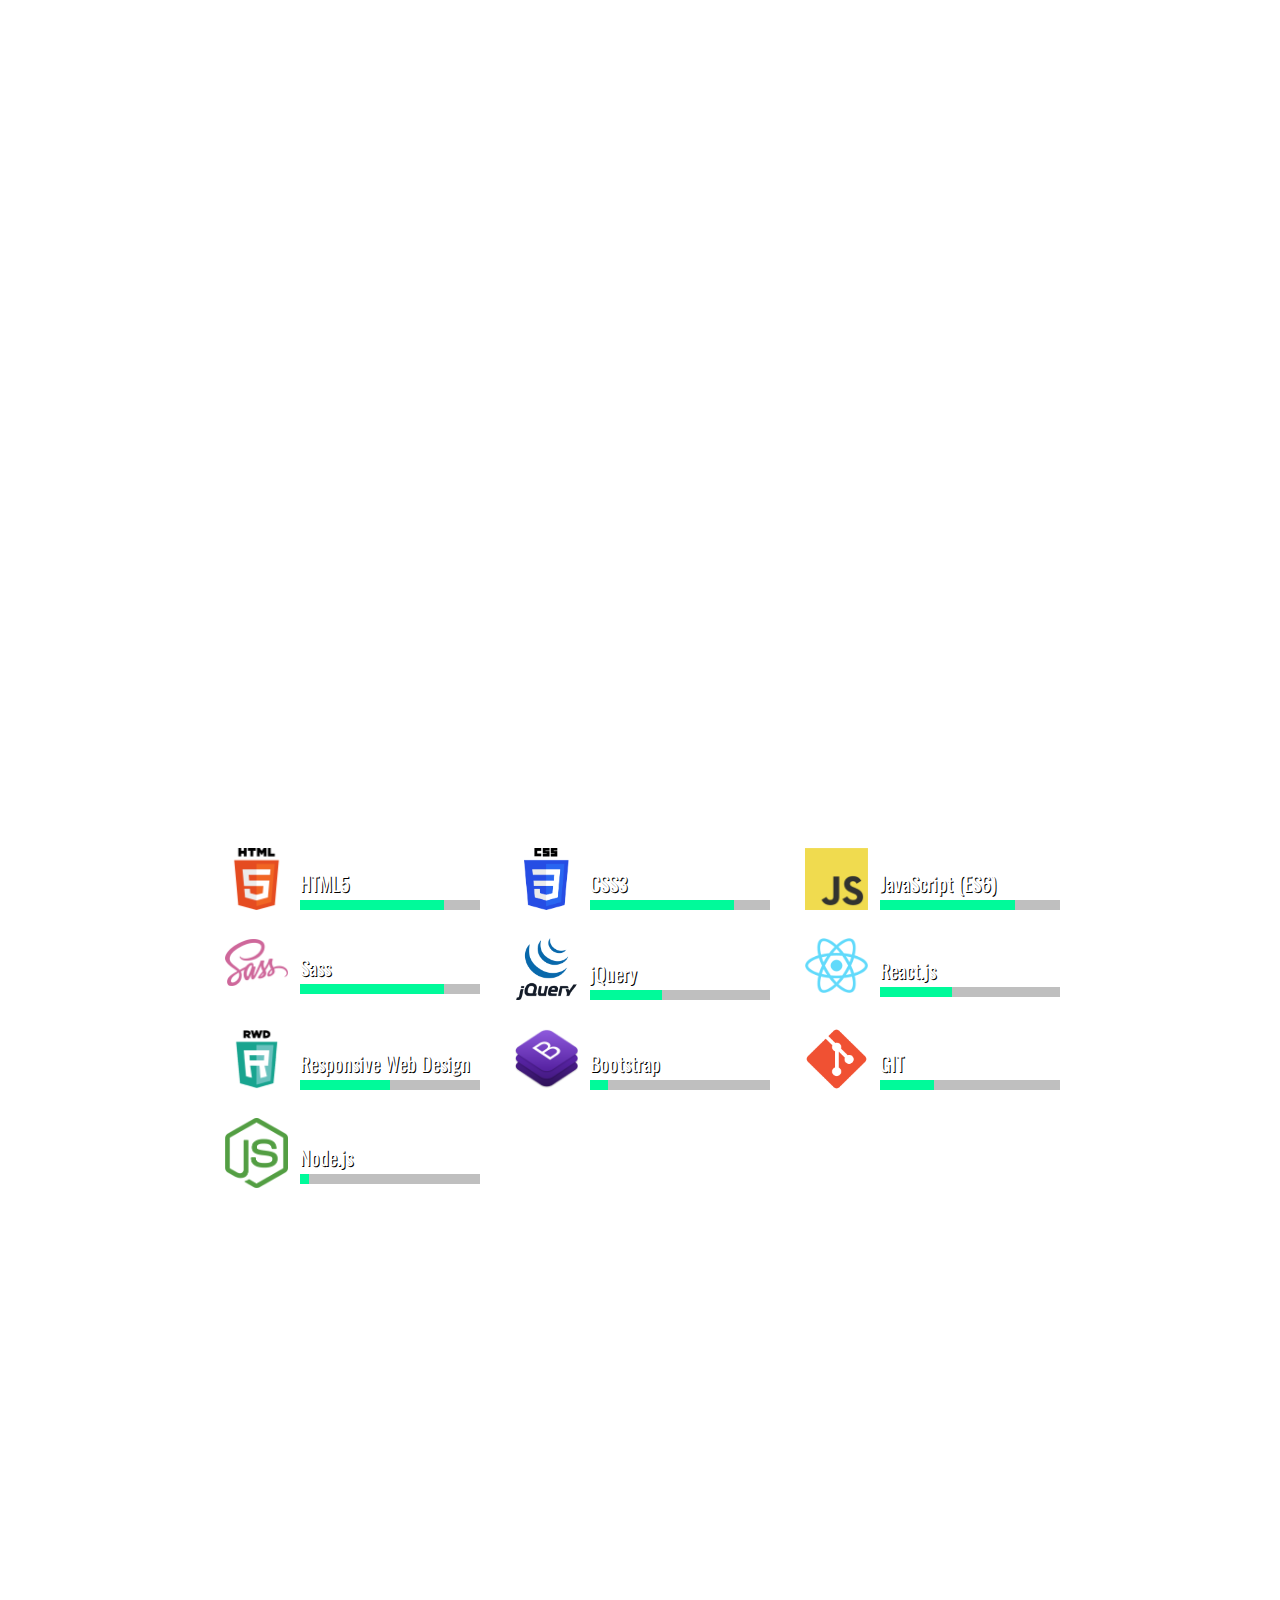
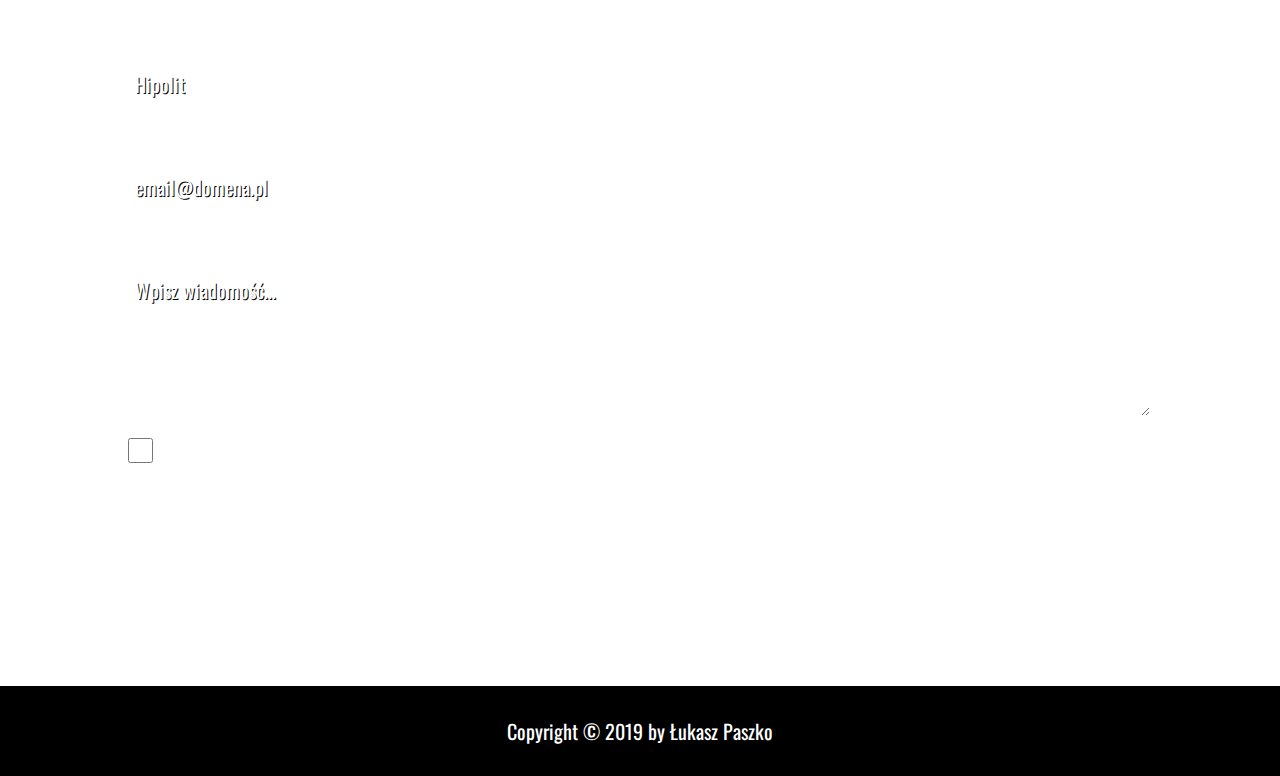
==== commit 6b317377: "Repair my web site" ====
--- a/index.html
+++ b/index.html
@@ -44,13 +44,13 @@
 
       <section class="portfolio">
          <section class="gallery">
-            <a target="_blank" href="http://lpaszko.pl/myTodoapp">
+            <a target="_blank" href="toDoApp/index.html">
                   <div></div>               
               </a>
-            <a target="_blank" href="http://lpaszko.pl/myCalc">
+            <a target="_blank" href="calculator/index.html">
                   <div></div>               
               </a>
-            <a target="_blank" href="http://lpaszko.pl/myGame">
+            <a target="_blank" href="game/index.html">
                   <div></div>   
               </a>
             <a target="_blank" href="https://codepen.io/Paszczak1987/pen/WPOeej">
--- a/css/style.css
+++ b/css/style.css
@@ -1331,8 +1331,8 @@
   width: 100%;
   height: 10px;
   margin-left: 5px;
-  background: -webkit-gradient(linear, left top, right top, from(MediumSpringGreen), color-stop(0%, rgba(0, 0, 0, 0.25)));
-  background: linear-gradient(left, MediumSpringGreen 0%, rgba(0, 0, 0, 0.25) 0%);
+  background: -webkit-gradient(linear, left top, right top, color-stop(5%, MediumSpringGreen), color-stop(5%, rgba(0, 0, 0, 0.25)));
+  background: linear-gradient(left, MediumSpringGreen 5%, rgba(0, 0, 0, 0.25) 5%);
 }
 
 .contact {
